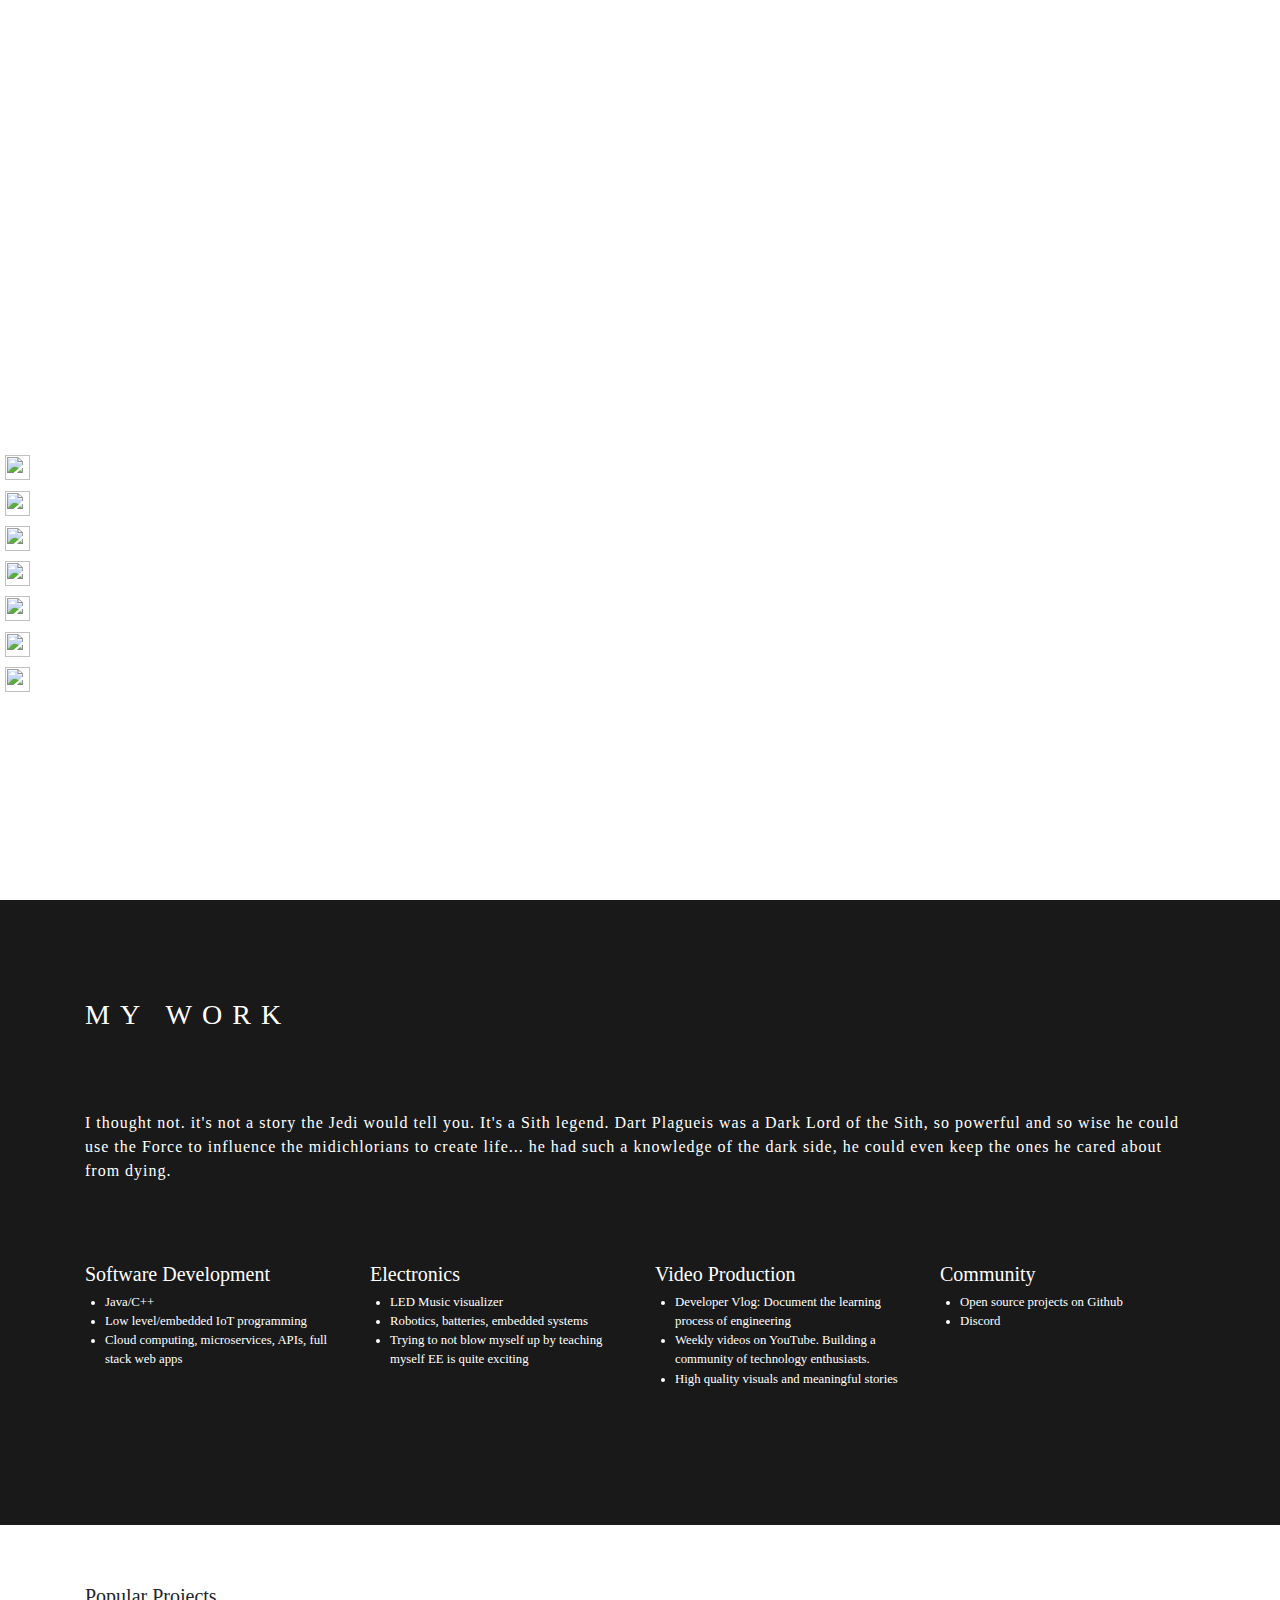
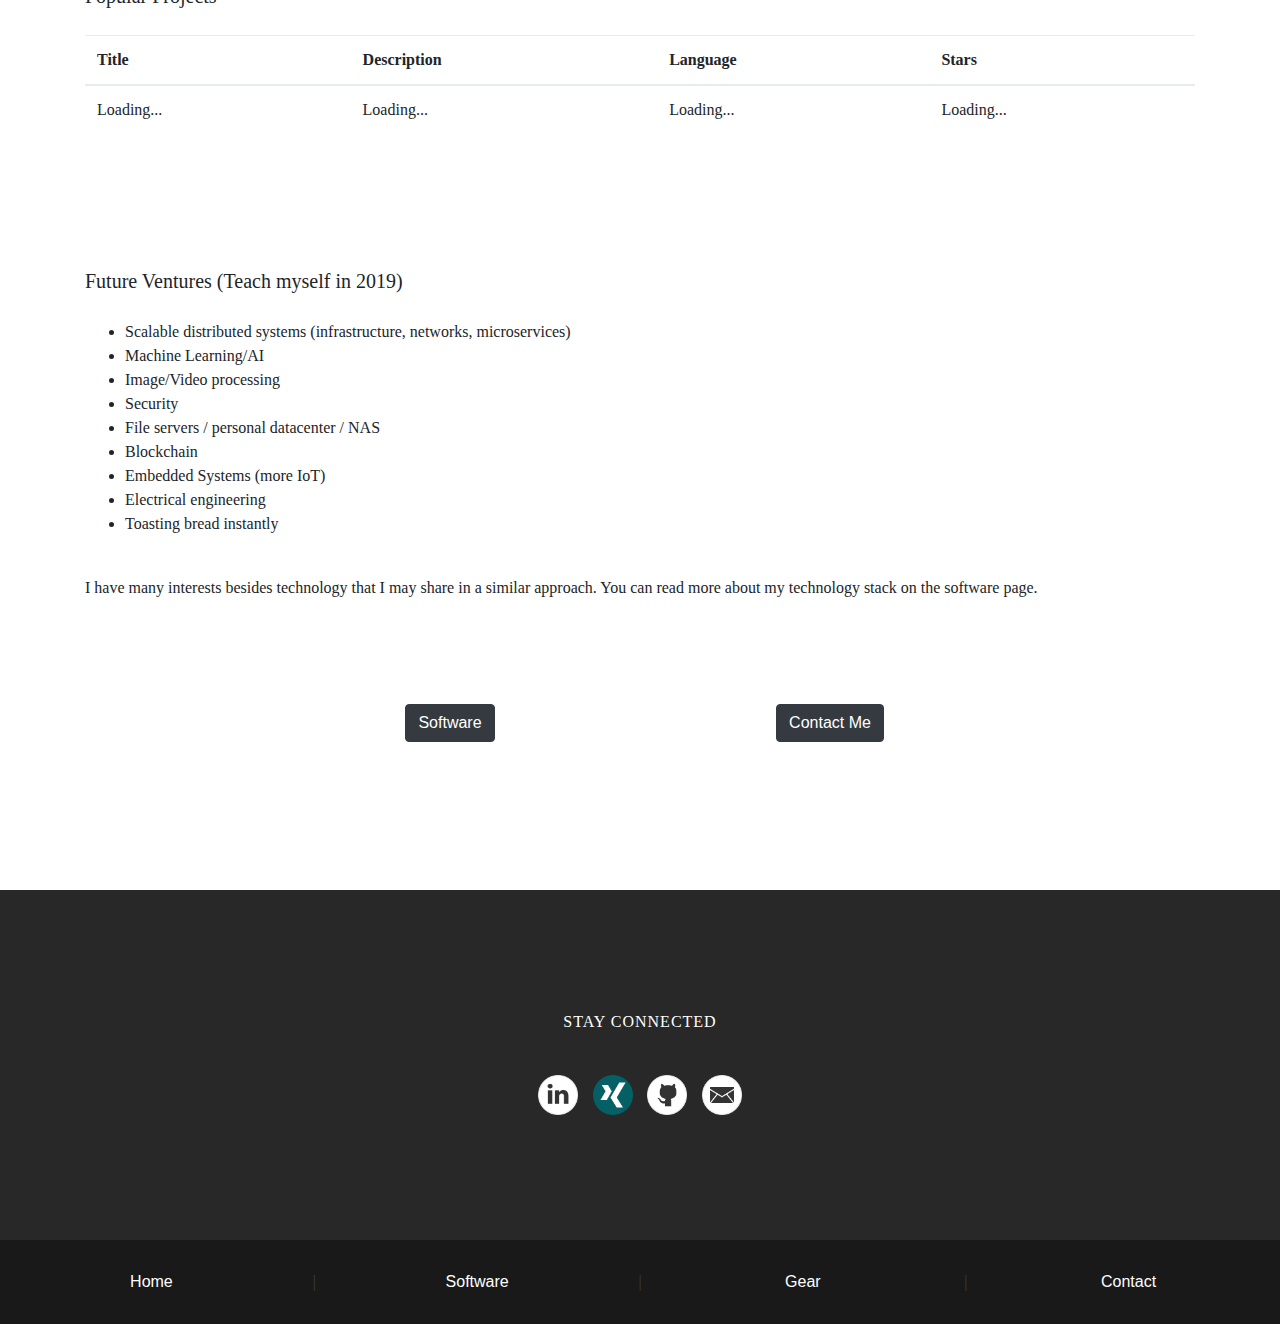
==== index.html @ f5bd4c6c "Alles anders" ====
<!DOCTYPE html>
<html>

<head>
	<link rel="stylesheet" type="text/css" href="/assets/css/main.css" class="jsx-617733361 next-head" />
	<link rel="stylesheet" type="text/css" href="/assets/css/bootstrap.min.css" class="next-head" />
	<link rel="stylesheet" type="text/css" href="/assets/css/fonts.css" class="next-head" />
	<link rel="stylesheet" type="text/css" href="/assets/css/spacing.css" class="next-head" />
	<link rel="stylesheet" type="text/css" href="/assets/css/main2.css" class="next-head" />
	<title class="next-head">Devon Crawford</title>
	<meta charSet="utf-8" class="next-head" />
	<meta name="viewport" content="width=device-width, initial-scale=1, shrink-to-fit=no" class="next-head" />
	<link rel="stylesheet" type="text/css" href="/static/includes/bootstrap.min.css" class="next-head" />
	<link rel="stylesheet" type="text/css" href="/static/css/fonts.css" class="next-head" />
	<link rel="stylesheet" type="text/css" href="/static/css/spacing.css" class="next-head" />
	<link rel="stylesheet" type="text/css" href="/static/css/main.css" class="next-head" />
	<script src="/static/includes/jquery.min.js" class="next-head"></script>
	<script src="/static/includes/popper.min.js" class="next-head"></script>
	<script src="/static/includes/bootstrap.min.js" class="next-head"></script>
	<link rel="preload" href="/_next/static/QztgJa8bxab23CrenhHBJ/pages/index.js" as="script" />
	<link rel="preload" href="/_next/static/QztgJa8bxab23CrenhHBJ/pages/_app.js" as="script" />
	<link rel="preload" href="/_next/static/QztgJa8bxab23CrenhHBJ/pages/_error.js" as="script" />
	<link rel="preload" href="/_next/static/runtime/webpack-fe7cbc34c18cb261cc55.js" as="script" />
	<link rel="preload" href="/_next/static/chunks/commons.229f33b0769d7342d06c.js" as="script" />
	<link rel="preload" href="/_next/static/runtime/main-ab4c9cd68a0d7f649efc.js" as="script" />
	<style id="__jsx-1078214177">
		.white.jsx-1078214177,
		.white.jsx-1078214177:hover {
			color: white;
			font-family: 'Gravity-Regular';
			text-align: center;
		}
	</style>
	<style id="__jsx-331593363">
		.scrollN,
		.scrollN:hover {
			font-size: 1em;
			color: white;
			font-family: 'Gravity-Regular';
		}

		.scrolledLink,
		.scrolledLink:hover {
			color: #101010;
			padding-bottom: 0px;
			padding-top: 0px;
		}

		.unscrolledLink {
			padding-bottom: 10px;
			padding-top: 10px;
		}

		@media (max-width:991px) {

			.scrollN,
			.scrollN:hover {
				color: #101010;
				padding-bottom: 10px;
				padding-top: 10px;
			}
		}
	</style>
	<style id="__jsx-349715167">
		.navbar-toggler.jsx-349715167 {
			border-color: rgb(220, 220, 220);
		}

		.navbar-toggler-icon.jsx-349715167 {
			color: black;
			background-image: url('/static/images/toggler.svg');
		}

		.navbar-nav.jsx-349715167 li.jsx-349715167 {
			-webkit-transition: all .7s ease-out;
			-webkit-transition: all .7s ease-out;
			transition: all .7s ease-out;
		}

		.navbar-nav.jsx-349715167 li.jsx-349715167:hover {
			background-color: rgba(220, 220, 220, 0.15);
		}

		@media (max-width:991px) {
			#global-nav.jsx-349715167 {
				min-height: 56px !important;
				background-color: white;
				padding: 21px;
				padding-top: 8px;
				padding-bottom: 8px;
			}
		}

		@media (min-width:992px) {
			#global-nav.jsx-349715167 {
				height: 120px;
				-webkit-transition: height .5s, line-height .5s;
				-webkit-transition: height .5s, line-height .5s;
				transition: height .5s, line-height .5s;
			}

			.scrolled-nav.jsx-349715167 {
				background-color: white;
				height: 60px !important;
				line-height: 60px;
				padding: 0px;
			}

			.navbar-nav.jsx-349715167 li.jsx-349715167,
			.navbar-brand.jsx-349715167 {
				padding-right: 10px;
				padding-left: 10px;
			}
		}
	</style>
	<style id="__jsx-156389127">
		.homeSouth.jsx-156389127 {
			text-align: center;
			position: absolute;
			left: calc(50% - 54px);
			top: calc(100% - 120px);
		}

		.stealthLink.jsx-156389127,
		.stealthLink.jsx-156389127:focus,
		.stealthLink.jsx-156389127:hover {
			color: white;
			outline: 0;
			-webkit-text-decoration: none;
			text-decoration: none;
			font-family: "Gravity-Regular";
		}

		.smoothScrollBtn.jsx-156389127 {
			position: relative;
			border: none;
			background: none;
			font-size: 3em;
		}

		.smoothScrollBtn.jsx-156389127:focus {
			outline: 0;
		}

		@media (max-height:580px) {
			h4.jsx-156389127 {
				display: none;
			}

			.homeSouth.jsx-156389127 {
				left: calc(50% - 23px);
				top: calc(100% - 73px);
			}
		}
	</style>
	<style id="__jsx-1808450649">
		body.jsx-1808450649,
		html.jsx-1808450649 {
			height: 100vh;
			margin: 0;
		}

		.homeImg.jsx-1808450649 {
			background-image: url(/static/images/IMG_1691.jpg);
			height: 100vh;
			background-position: center;
			background-repeat: no-repeat;
			background-size: cover;
		}
	</style>
	<style id="__jsx-378197166">
		img {
			vertical-align: middle;
			padding: 5px;
			height: 50px;
		}
	</style>
	<style id="__jsx-2697162037">
		.whiteee,
		.whiteee:hover {
			color: white;
		}

		.lineBreak p {
			margin: 0px;
			text-align: center;
		}

		@media (max-width:992px) {
			#bsOverride.lineBreak {
				padding: 0px;
			}
		}

		@media (min-width:768px) {
			.col-md {
				display: block;
				text-align: center;
				color: #3d3d3d;
				padding: 0px;
			}
		}
	</style>
	<style id="__jsx-3670029443">
		.footer.jsx-3670029443 {
			background-color: #282828;
			padding: 0px;
		}

		.footerText.jsx-3670029443 {
			font-family: "Gravity-Regular";
			text-align: center;
			padding-bottom: 20px;
			color: white;
		}

		.bottomLinksDiv.jsx-3670029443 {
			background-color: #191919;
			padding: 30px;
		}

		.bottomLinks.jsx-3670029443 li.jsx-3670029443,
		.bottomLinks.jsx-3670029443 p.jsx-3670029443 {
			display: inline;
		}

		.bottomLinks.jsx-3670029443 p.jsx-3670029443 {
			color: white;
			padding: 20px;
		}

		.centerLinks.jsx-3670029443 {
			padding: 0px;
			margin: 0px;
			text-align: center;
		}
	</style>
	<style id="__jsx-617733361">
		.buttonPanels.jsx-617733361 div.jsx-617733361 {
			padding-bottom: 40px;
			padding-top: 40px;
		}

		.popularProjects.jsx-617733361 p.jsx-617733361 {
			padding-top: 40px;
		}

		.listPanel.jsx-617733361 .col-lg-3.jsx-617733361 {
			padding-top: 20px;
			padding-bottom: 20px;
		}

		.recentUploadThumbs.jsx-617733361 {
			padding-top: 20px;
		}

		.recentUploadThumbs.jsx-617733361 img.jsx-617733361 {
			width: 120px;
			height: auto;
			text-align: center;
		}

		.socialHomeItem.jsx-617733361 {
			padding: 5px;
		}

		.socialHomeItem.jsx-617733361 p.jsx-617733361 {
			padding-left: 5px;
			padding-top: 8px;
			font-size: 0.7em;
			font-family: "Gravity-Regular";
			color: white;
			display: inline;
		}

		.socialHomeGroup.jsx-617733361 {
			position: absolute;
			top: 50%;
		}

		.socialHomeGroup.jsx-617733361 img.jsx-617733361 {
			width: 25px;
			height: 25px;
			padding: 0px;
		}

		.techStack.jsx-617733361 .focusText.jsx-617733361 {
			padding-top: 80px;
			padding-bottom: 40px;
		}

		.listPanel.jsx-617733361 ul.jsx-617733361 {
			padding: 0px;
			padding-left: 20px;
		}

		.listPanel.jsx-617733361 li.jsx-617733361 {
			font-size: 0.8em;
		}

		.table.jsx-617733361 {
			width: 100%;
		}

		.Gravity-Book.jsx-617733361 {
			font-family: "Gravity-Book";
			color: white;
		}

		.homeMainTitle.jsx-617733361 {
			font-size: 3em;
		}

		.homeSubTitle.jsx-617733361 {
			font-size: 1em;
		}

		.circleImg.jsx-617733361 {
			border-radius: 50%;
			height: 200px;
			position: relative;
			top: 50%;
			-webkit-transform: translateY(-50%);
			-ms-transform: translateY(-50%);
			transform: translateY(-50%);
			float: right;
		}

		.pad20.jsx-617733361 {
			padding: 20px;
			padding-bottom: 4px;
		}

		.rowPad.jsx-617733361 {
			padding: 40px;
		}

		.passionDiv.jsx-617733361 {
			height: 50px;
			background-color: white;
		}

		.tileTitle.jsx-617733361 {
			padding-top: 10px;
			text-align: center;
		}

		.whiteText.jsx-617733361 {
			color: white;
		}

		.tileDesc.jsx-617733361 {
			text-align: center;
			padding: 10px;
			padding-left: 5%;
			padding-right: 5%;
			font-family: "Gravity-Regular";
		}

		.centerLinks.jsx-617733361 {
			padding: 0px;
			margin: 0px;
			text-align: center;
		}

		.centerLinks.jsx-617733361 a.jsx-617733361 {
			color: gray;
			font-family: "Gravity-Regular";
			-webkit-transition: 0.2s ease-in-out;
			transition: 0.2s ease-in-out;
		}

		.centerLinks.jsx-617733361 a.jsx-617733361:hover {
			color: white;
		}

		.softwareImg.jsx-617733361 {
			background-color: #282828;
			background-position: center;
			background-repeat: no-repeat;
			background-size: cover;
		}

		.sub.jsx-617733361 {
			font-family: "Gravity-Regular";
			-webkit-letter-spacing: 10px;
			-moz-letter-spacing: 10px;
			-ms-letter-spacing: 10px;
			letter-spacing: 10px;
		}

		.tilePadWide.jsx-617733361 {
			padding: 40px;
		}

		.tilePadMin.jsx-617733361 {
			padding: 10px;
		}

		.centerLinks.jsx-617733361>li.jsx-617733361>a.jsx-617733361 {
			-webkit-text-decoration: none;
			text-decoration: none;
		}

		.centerLinks.jsx-617733361 .brText.jsx-617733361 {
			display: inline-block;
			color: #42536d;
		}

		.videoBack.jsx-617733361 {
			background-color: #E62117;
		}

		.centerBtn.jsx-617733361 {
			margin: 40px;
			margin-bottom: 30px;
			display: block;
			margin-left: auto;
			margin-right: auto;
		}

		.softwareDiv.jsx-617733361 {
			padding-top: 40px;
			padding-bottom: 40px;
		}

		.softwareTitle.jsx-617733361 {
			color: #b5b5b5;
		}

		.electronicsBack.jsx-617733361 {
			background-position: center;
			background-repeat: no-repeat;
			background-size: cover;
		}

		.centerTitle.jsx-617733361 {
			text-align: center;
			padding-bottom: 60px;
		}

		.leftTitle.jsx-617733361 {
			text-align: left;
			vertical-align: middle;
			line-height: 50px;
			font-family: "Gravity-Book";
			font-size: 2em;
			padding-left: 50px;
			padding-bottom: 40px;
		}

		.learnFilmsBtn.jsx-617733361 {
			border-color: #ffdbdb;
			background-color: #ffdbdb;
			color: #E62117;
		}

		.learnFilmsBtn.jsx-617733361:hover {
			-webkit-transition: all 0.3s ease-out;
			-webkit-transition: all 0.3s ease-out;
			transition: all 0.3s ease-out;
			background-color: white;
			border-color: white;
			color: #E62117;
		}

		.downArrowImg.jsx-617733361 {
			width: 50px;
			height: 50px;
		}

		.brText.jsx-617733361 {
			padding-left: 10px;
			padding-right: 10px;
		}

		@media (max-width:400px) {
			.socialHomeItem.jsx-617733361 p.jsx-617733361 {
				display: none;
			}
		}

		@media (max-width:480px) {
			.upload3.jsx-617733361 {
				display: none;
			}
		}

		@media (max-width:974px) {
			.upload4.jsx-617733361 {
				display: none;
			}
		}

		@media (max-width:767px) {
			.tableMinCol.jsx-617733361 {
				display: none;
			}

			.circleImg.jsx-617733361 {
				float: none;
				display: block;
				margin-left: auto;
				margin-right: auto;
				height: 120px;
			}

			.rowPad.jsx-617733361 {
				padding-right: 0px;
				padding-left: 0px;
			}

			.tilePadWide.jsx-617733361 {
				padding-left: 0px;
				padding-right: 0px;
			}
		}

		@media (min-width:768px) {

			.softwareDiv.jsx-617733361,
			.electronicsDiv.jsx-617733361 {
				padding-top: 60px;
				padding-bottom: 80px;
			}

			.aboutMe.jsx-617733361 {
				padding-top: 40px;
				padding-bottom: 40px;
			}

			.tilePad.jsx-617733361 {
				padding: 10px;
				padding-top: 80px;
				padding-bottom: 80px;
			}
		}

		@media (max-width:991px) {
			.extraSpace.jsx-617733361 {
				padding-top: 60px;
				padding-bottom: 60px;
			}

			.centerTitle.jsx-617733361 {
				padding-bottom: 40px;
			}
		}

		@media (min-width:992px) {
			.videoBack.jsx-617733361 div.jsx-617733361 div.jsx-617733361 .tilePadMin.jsx-617733361 {
				padding-top: 40px;
				padding-bottom: 40px;
			}
		}

		@media (max-width:576px) {
			.minThumbsShow.jsx-617733361 {
				display: block;
			}

			.minThumbsHide.jsx-617733361 {
				display: none;
			}
		}

		@media (max-width:369px) {
			.landingDiv.jsx-617733361 h3.jsx-617733361 {
				font-size: 1.1em;
			}

			.landingDiv.jsx-617733361 .youtubeStatsDiv.jsx-617733361 {
				font-size: 0.65em;
			}
		}

		@media (max-height:580px) {
			.landingDiv.jsx-617733361 h3.jsx-617733361 {
				font-size: 1.1em;
			}

			.landingDiv.jsx-617733361 .youtubeStatsDiv.jsx-617733361 {
				font-size: 0.65em;
			}

			.socialHomeGroup.jsx-617733361 {
				top: auto;
				bottom: 0%;
			}

			.readMoreText.jsx-617733361 {
				display: none;
			}
		}
	</style>
	<link rel="apple-touch-icon" sizes="180x180" href="/static/apple-touch-icon.png?v=1.0" />
	<link rel="icon" type="image/png" sizes="32x32" href="/static/favicon-32x32.png?v=1.0" />
	<link rel="icon" type="image/png" sizes="16x16" href="/static/favicon-16x16.png?v=1.0" />
	<link rel="manifest" href="/static/site.webmanifest?v=1.0" />
	<link rel="shortcut icon" href="/static/favicon.ico?v=1.0" />
	<meta name="msapplication-TileColor" content="#da532c" />
	<meta name="theme-color" content="#ffffff" />
</head>

<body>
	<div id="__next">
		<div class="jsx-617733361" data-reactroot="">
			<div class="jsx-349715167 jsx-331593363">
				<div>
					<div class="container"></div>
				</div>
				<nav id="global-nav" class="jsx-349715167 jsx-331593363 navbar navbar-expand-lg fixed-top ">
					<div class="jsx-349715167 jsx-331593363 container"><a class="navbar-brand scrollN unscrolledLink"
							href="/">Ole Köster</a><button type="button" data-toggle="collapse"
							data-target="#navbarSupportedContent" aria-controls="navbarSupportedContent"
							aria-expanded="false" aria-label="Toggle navigation"
							class="jsx-349715167 jsx-331593363 navbar-toggler"><span
								class="jsx-349715167 jsx-331593363 navbar-toggler-icon"></span></button>
						<div id="navbarSupportedContent" class="jsx-349715167 jsx-331593363 collapse navbar-collapse">
							<ul class="jsx-349715167 jsx-331593363 navbar-nav mr-auto">
								<li class="jsx-349715167 jsx-331593363"><a class="nav-link scrollN unscrolledLink"
										href="/software">Software</a></li>
								<li class="jsx-349715167 jsx-331593363"><a class="nav-link scrollN unscrolledLink"
										href="/gear">Gear</a></li>
							</ul>
							<ul class="jsx-349715167 jsx-331593363 navbar-nav">
								<li class="jsx-349715167 jsx-331593363"><a class="nav-link scrollN unscrolledLink"
										href="/contact">Contact</a></li>
							</ul>
						</div>
					</div>
				</nav>
			</div>
			<div class="jsx-1808450649 homeImg">
				<div class="jsx-617733361 Gravity-Book center landingDiv">
					<h1 class="jsx-617733361 titleMain">OLE KÖSTER</h1>
					<h3 class="jsx-617733361">Self-learning software and electrical engineering through research &amp;
						development. Filming the entire process on <a href="https://youtube.com/devoncrawford"
							class="plainLink" target="_blank">YouTube.</a></h3>
					<div class="jsx-617733361 youtubeStatsDiv">0<p class="jsx-617733361 d-inline-block"> subscribers - 
						</p>0<p class="jsx-617733361 d-inline-block"> videos</p>
					</div>
				</div>
				<div class="jsx-617733361 socialHomeGroup">
					<div class="jsx-617733361 socialHomeItem"><a href="https://youtube.com/devoncrawford"
							target="_blank"><img src="/static/images/icons/youtube_transparent.png"
								class="jsx-617733361" /></a></div>
					<div class="jsx-617733361 socialHomeItem"><a href="https://twitter.com/DevonCrawford13"
							target="_blank"><img src="/static/images/icons/twitter_transparent.png"
								class="jsx-617733361" /></a></div>
					<div class="jsx-617733361 socialHomeItem"><a href="https://www.instagram.com/devoncrawford_/"
							target="_blank"><img src="/static/images/icons/instagram_transparent.png"
								class="jsx-617733361" /></a></div>
					<div class="jsx-617733361 socialHomeItem"><a href="https://discord.gg/sU2fur9" target="_blank"><img
								src="/static/images/icons/discord_transparent.png" class="jsx-617733361" /></a></div>
					<div class="jsx-617733361 socialHomeItem"><a href="https://github.com/devoncrawford"
							target="_blank"><img src="/static/images/icons/github_transparent.png"
								class="jsx-617733361" /></a></div>
					<div class="jsx-617733361 socialHomeItem"><a href="https://www.twitch.tv/devoncrawford_"
							target="_blank"><img src="/static/images/icons/twitch_transparent.png"
								class="jsx-617733361" /></a></div>
					<div class="jsx-617733361 socialHomeItem"><a href="https://www.snapchat.com/add/devoncrawfordyt"
							target="_blank"><img src="/static/images/icons/snapchat_transparent.png"
								class="jsx-617733361" /></a></div>
				</div>
				<div class="jsx-617733361 readMoreElement">
					<div class="jsx-156389127 homeSouth">
						<h4 class="jsx-156389127 readMoreText"><a href="#"
								class="jsx-156389127 stealthLink subPmin padX0">Read More</a></h4><button type="button"
							class="jsx-156389127 smoothScrollBtn"><svg version="1.0" xmlns="http://www.w3.org/2000/svg"
								width="35px" height="35px" viewBox="0 0 512.000000 512.000000"
								preserveAspectRatio="xMidYMid meet" class="jsx-156389127">
								<g transform="translate(0.000000,512.000000) scale(0.100000,-0.100000)" fill="white"
									stroke="none" class="jsx-156389127">
									<path
										d="M207 4822 l-207 -207 1278 -1278 1277 -1277 1275 1275 1275 1275 -210 210 -210 210 -1065 -1065 -1065 -1065 -1065 1065 c-586 586 -1067 1065 -1070 1065 -3 0 -98 -93 -213 -208z"
										class="jsx-156389127"></path>
									<path
										d="M207 2652 l-207 -207 1223 -1223 1222 -1222 110 0 110 0 1218 1218 c669 669 1217 1222 1217 1227 0 6 -92 102 -205 215 l-205 205 -1068 -1068 -1067 -1067 -1065 1065 c-586 586 -1067 1065 -1070 1065 -3 0 -98 -93 -213 -208z"
										class="jsx-156389127"></path>
								</g>
							</svg></button>
					</div>
				</div>
			</div>
			<div name="thesis"></div>
			<div class="jsx-617733361 container-fluid backDark sec padY40">
				<div class="jsx-617733361 container white">
					<h3 class="jsx-617733361 subTitle">MY WORK</h3>
					<p class="jsx-617733361 subText extPad">I thought not. it's not a story the Jedi would tell you. It's a Sith legend. Dart Plagueis was a Dark Lord of the Sith, so powerful and so wise he could use the Force to influence the midichlorians to create life... he had such a knowledge of the dark side, he could even keep the ones he cared about from dying. </p>
					<div class="jsx-617733361 row listPanel">
						<div class="jsx-617733361 col-lg-3">
							<h5 class="jsx-617733361">Software Development</h5>
							<ul class="jsx-617733361">
								<li class="jsx-617733361">Java/C++</li>
								<li class="jsx-617733361">Low level/embedded IoT programming</li>
								<li class="jsx-617733361">Cloud computing, microservices, APIs, full stack web apps</li>
							</ul>
						</div>
						<div class="jsx-617733361 col-lg-3">
							<h5 class="jsx-617733361">Electronics</h5>
							<ul class="jsx-617733361">
								<li class="jsx-617733361">LED Music visualizer</li>
								<li class="jsx-617733361">Robotics, batteries, embedded systems</li>
								<li class="jsx-617733361">Trying to not blow myself up by teaching myself EE is quite
									exciting</li>
							</ul>
						</div>
						<div class="jsx-617733361 col-lg-3">
							<h5 class="jsx-617733361">Video Production</h5>
							<ul class="jsx-617733361">
								<li class="jsx-617733361">Developer Vlog: Document the learning process of engineering
								</li>
								<li class="jsx-617733361">Weekly videos on YouTube. Building a community of technology
									enthusiasts.</li>
								<li class="jsx-617733361">High quality visuals and meaningful stories</li>
							</ul>
						</div>
						<div class="jsx-617733361 col-lg-3">
							<h5 class="jsx-617733361">Community</h5>
							<ul class="jsx-617733361">
								<li class="jsx-617733361">Open source projects on <a
										href="https://github.com/devoncrawford" class="plainLink"
										target="_blank">Github</a></li>
								<li class="jsx-617733361"><a href="https://discord.gg/sU2fur9" class="plainLink"
										target="_blank">Discord</a></li>
							</ul>
						</div>
					</div>
				</div>
			</div>
			<div class="jsx-617733361 container-fluid sec">
				<div class="jsx-617733361 container popularProjects">
					<h5 class="jsx-617733361 h5spacing">Popular Projects</h5>
					<div class="jsx-617733361 table-responsive">
						<div class="react-bootstrap-table">
							<table class="table">
								<thead>
									<tr>
										<th>Title</th>
										<th>Description</th>
										<th>Language</th>
										<th class="sortable">Stars<span class="order"><span class="dropdown"><span
														class="caret"></span></span><span class="dropup"><span
														class="caret"></span></span></span></th>
									</tr>
								</thead>
								<tbody>
									<tr>
										<td><a class="plainLink" target="_blank">Loading...</a></td>
										<td>Loading...</td>
										<td>Loading...</td>
										<td>Loading...</td>
									</tr>
								</tbody>
							</table>
						</div>
					</div>
				</div>
				<div class="jsx-617733361 container">
					<h5 class="jsx-617733361 h5spacing">Future Ventures (Teach myself in 2019)</h5>
					<ul class="jsx-617733361">
						<li class="jsx-617733361">Scalable distributed systems (infrastructure, networks, microservices)
						</li>
						<li class="jsx-617733361">Machine Learning/AI</li>
						<li class="jsx-617733361">Image/Video processing</li>
						<li class="jsx-617733361">Security</li>
						<li class="jsx-617733361">File servers / personal datacenter / NAS</li>
						<li class="jsx-617733361">Blockchain</li>
						<li class="jsx-617733361">Embedded Systems (more IoT)</li>
						<li class="jsx-617733361">Electrical engineering</li>
						<li class="jsx-617733361">Toasting bread instantly</li>
					</ul><br class="jsx-617733361" />
					<p class="jsx-617733361">I have many interests besides technology that I may share in a similar
						approach. You can read more about my technology stack on the software page.</p><br
						class="jsx-617733361" /><br class="jsx-617733361" />
					<div class="jsx-617733361 row justify-content-md-center cenX buttonPanels">
						<div class="jsx-617733361 col-md-4"><a href="/software"><button type="button"
									class="jsx-617733361 btn btn-dark">Software</button></a></div>
						<div class="jsx-617733361 col-md-4"><a href="/contact"><button type="button"
									class="jsx-617733361 btn btn-dark">Contact Me</button></a></div>
					</div><br class="jsx-617733361" /><br class="jsx-617733361" />
				</div>
			</div>
			<div class="jsx-3670029443">
				<div>
					<div class="container"></div>
				</div>
				<footer class="jsx-3670029443 footer container-fluid">
					<div class="extraSpace container">
						<p class="jsx-3670029443 footerText subP">STAY CONNECTED</p>
						<ul class="jsx-3670029443 centerLinks">
							<li class="jsx-378197166 d-inline-block"><a href="https://www.linkedin.com/in/ole-k%C3%B6ster-134b17203/"
									class="LinkU" target="_blank"><img src="/assets/img/icons/linkedIn.png"
										class="jsx-3670029443" /></a></li>
							<li class="jsx-378197166 d-inline-block"><a href="https://www.xing.com/profile/Ole_Koester/cv"
									class="LinkU" target="_blank"><img src="/assets/img/icons/xing.png"
										class="jsx-3670029443" /></a></li>
							<li class="jsx-378197166 d-inline-block"><a href="https://github.com/oll3kboll3k"
									class="LinkU" target="_blank"><img src="/assets/img/icons/github.png"
										class="jsx-3670029443" /></a></li>
							<li class="jsx-378197166 d-inline-block"><a class="LinkU" href="/contact"><img
										src="/assets/img/icons/email.png" class="jsx-3670029443" /></a></li>
						</ul>
					</div>
					<div class="jsx-3670029443 bottomLinksDiv white">
						<div class="container">
							<div class="row">
								<div class="col-6 col-md"><a class="whiteee" href="/">Home</a></div>
								<div id="bsOverride" class="lineBreak col-6 col-md">
									<p>|</p>
								</div>
								<div class="col-6 col-md"><a class="whiteee" href="/software">Software</a></div>
								<div id="bsOverride" class="lineBreak col-6 col-md">
									<p>|</p>
								</div>
								<div class="col-6 col-md"><a class="whiteee" href="/gear">Gear</a></div>
								<div id="bsOverride" class="lineBreak col-6 col-md">
									<p>|</p>
								</div>
								<div class="col-6 col-md"><a class="whiteee" href="/contact">Contact</a></div>
							</div>
						</div>
					</div>
				</footer>
				<div id="amzn-assoc-ad-ea73ab93-eade-42e2-bdb2-e342275eb088" class="jsx-3670029443"></div>
				<script async=""
					src="//z-na.amazon-adsystem.com/widgets/onejs?MarketPlace=US&amp;adInstanceId=ea73ab93-eade-42e2-bdb2-e342275eb088"
					class="jsx-3670029443"></script>
			</div>
		</div>
	</div>
	<script>__NEXT_DATA__ = { "props": { "pageProps": {} }, "page": "/", "query": {}, "buildId": "QztgJa8bxab23CrenhHBJ" }; __NEXT_LOADED_PAGES__ = []; __NEXT_REGISTER_PAGE = function (r, f) { __NEXT_LOADED_PAGES__.push([r, f]) }</script>
	<script async="" id="__NEXT_PAGE__/" src="/_next/static/QztgJa8bxab23CrenhHBJ/pages/index.js"></script>
	<script async="" id="__NEXT_PAGE__/_app" src="/_next/static/QztgJa8bxab23CrenhHBJ/pages/_app.js"></script>
	<script async="" id="__NEXT_PAGE__/_error" src="/_next/static/QztgJa8bxab23CrenhHBJ/pages/_error.js"></script>
	<script src="/_next/static/runtime/webpack-fe7cbc34c18cb261cc55.js" async=""></script>
	<script src="/_next/static/chunks/commons.229f33b0769d7342d06c.js" async=""></script>
	<script src="/_next/static/runtime/main-ab4c9cd68a0d7f649efc.js" async=""></script>
</body>

</html>
---- assets/css/main.css ----
.odometer.odometer-auto-theme, .odometer.odometer-theme-default {
  display: -moz-inline-box;
  -moz-box-orient: vertical;
  display: inline-block;
  vertical-align: middle;
  *vertical-align: auto;
  position: relative;
}
.odometer.odometer-auto-theme, .odometer.odometer-theme-default {
  *display: inline;
}
.odometer.odometer-auto-theme .odometer-digit, .odometer.odometer-theme-default .odometer-digit {
  display: -moz-inline-box;
  -moz-box-orient: vertical;
  display: inline-block;
  vertical-align: middle;
  *vertical-align: auto;
  position: relative;
}
.odometer.odometer-auto-theme .odometer-digit, .odometer.odometer-theme-default .odometer-digit {
  *display: inline;
}
.odometer.odometer-auto-theme .odometer-digit .odometer-digit-spacer, .odometer.odometer-theme-default .odometer-digit .odometer-digit-spacer {
  display: -moz-inline-box;
  -moz-box-orient: vertical;
  display: inline-block;
  vertical-align: middle;
  *vertical-align: auto;
  visibility: hidden;
}
.odometer.odometer-auto-theme .odometer-digit .odometer-digit-spacer, .odometer.odometer-theme-default .odometer-digit .odometer-digit-spacer {
  *display: inline;
}
.odometer.odometer-auto-theme .odometer-digit .odometer-digit-inner, .odometer.odometer-theme-default .odometer-digit .odometer-digit-inner {
  text-align: left;
  display: block;
  position: absolute;
  top: 0;
  left: 0;
  right: 0;
  bottom: 0;
  overflow: hidden;
}
.odometer.odometer-auto-theme .odometer-digit .odometer-ribbon, .odometer.odometer-theme-default .odometer-digit .odometer-ribbon {
  display: block;
}
.odometer.odometer-auto-theme .odometer-digit .odometer-ribbon-inner, .odometer.odometer-theme-default .odometer-digit .odometer-ribbon-inner {
  display: block;
  -webkit-backface-visibility: hidden;
}
.odometer.odometer-auto-theme .odometer-digit .odometer-value, .odometer.odometer-theme-default .odometer-digit .odometer-value {
  display: block;
  -webkit-transform: translateZ(0);
}
.odometer.odometer-auto-theme .odometer-digit .odometer-value.odometer-last-value, .odometer.odometer-theme-default .odometer-digit .odometer-value.odometer-last-value {
  position: absolute;
}
.odometer.odometer-auto-theme.odometer-animating-up .odometer-ribbon-inner, .odometer.odometer-theme-default.odometer-animating-up .odometer-ribbon-inner {
  -webkit-transition: -webkit-transform 2s;
  -moz-transition: -moz-transform 2s;
  -ms-transition: -ms-transform 2s;
  -o-transition: -o-transform 2s;
  transition: transform 2s;
}
.odometer.odometer-auto-theme.odometer-animating-up.odometer-animating .odometer-ribbon-inner, .odometer.odometer-theme-default.odometer-animating-up.odometer-animating .odometer-ribbon-inner {
  -webkit-transform: translateY(-100%);
  -moz-transform: translateY(-100%);
  -ms-transform: translateY(-100%);
  -o-transform: translateY(-100%);
  transform: translateY(-100%);
}
.odometer.odometer-auto-theme.odometer-animating-down .odometer-ribbon-inner, .odometer.odometer-theme-default.odometer-animating-down .odometer-ribbon-inner {
  -webkit-transform: translateY(-100%);
  -moz-transform: translateY(-100%);
  -ms-transform: translateY(-100%);
  -o-transform: translateY(-100%);
  transform: translateY(-100%);
}
.odometer.odometer-auto-theme.odometer-animating-down.odometer-animating .odometer-ribbon-inner, .odometer.odometer-theme-default.odometer-animating-down.odometer-animating .odometer-ribbon-inner {
  -webkit-transition: -webkit-transform 2s;
  -moz-transition: -moz-transform 2s;
  -ms-transition: -ms-transform 2s;
  -o-transition: -o-transform 2s;
  transition: transform 2s;
  -webkit-transform: translateY(0);
  -moz-transform: translateY(0);
  -ms-transform: translateY(0);
  -o-transform: translateY(0);
  transform: translateY(0);
}

.odometer.odometer-auto-theme, .odometer.odometer-theme-default {
  font-family: "Helvetica Neue", sans-serif;
  line-height: 1.1em;
}
.odometer.odometer-auto-theme .odometer-value, .odometer.odometer-theme-default .odometer-value {
  text-align: center;
}
---- assets/css/fonts.css ----
@font-face {
    font-family: "Gravity-Bold";
    src: url('../fonts/Gravity-Bold.otf');
}

@font-face {
    font-family: "Gravity-Regular";
    src: url('../fonts/Gravity-Regular.otf');
}

@font-face {
    font-family: "Gravity-Light";
    src: url('../fonts/Gravity-Light.otf');
}

@font-face {
    font-family: "Gravity-Book";
    src: url('../fonts/Gravity-Book.otf');
}

@font-face {
    font-family: "Gravity-Italic";
    src: url('../fonts/Gravity-Italic.otf');
}
---- assets/css/spacing.css ----
.extraSpace {
    padding-top: 120px;
    padding-bottom: 120px;
}

.padY40 {
    padding-top: 40px;
    padding-bottom: 40px;
}

.padY60 {
    padding-top: 60px;
    padding-bottom: 60px;
}

.padX0 {
    padding-left: 0px;
    padding-right: 0px;
}

@media (max-width: 991px) {
    .extraSpace {
        padding-top: 60px;
        padding-bottom: 60px;
    }
}
---- assets/css/main2.css ----
.landImg {
    height: 100%;
    background-position: center;
    background-repeat: no-repeat;
    background-size: cover;
}

.react-bootstrap-table-pagination-list {
text-align: center;
transform: translateX(-10%);
}

.react-bootstrap-table-page-btns-ul {
float: none;
}

.sec div:first-of-type {
    /* padding-top: 40px; */
}

.plainLink, .plainLink:hover {
    color: inherit;
}

.grecaptcha-badge{
    visibility: collapse !important;
 }

/* .sec > div:last-of-type {
    padding-bottom: 60px;
} */

h1,h2,h3,h4,h5,p,li,td {
    font-family: "Gravity-Regular";
}
th {
    font-family: "Gravity-Bold"
}

.h5spacing {
    /* padding-top: 40px; */
    padding-bottom: 20px;
}

body .padtop0 {
    padding-top: 0px;
}

body .padX0 {
    padding-left: 0px;
    padding-right: 0px;
}

.sec > .container {
    padding-bottom: 60px;
    padding-top: 60px;
}

.white {
    color: white;
}

.centerImg {
    display: block;
    margin-left: auto;
    margin-right: auto;
}

.padB40 {
    padding-bottom: 40px;
}

.w100 {
    width: 100%;
}

.subText, .listPad li {
    font-family: "Gravity-Regular";
    font-size: 1em;
    letter-spacing: 1px;
    margin: 0px;
}

.subP {
    padding-left: 60px;
    padding-right: 60px;
    font-family: "Gravity-Regular";
    font-size: 1em;
    letter-spacing: 1px;
}

.subPmin {
    padding-left: 60px;
    padding-right: 60px;
    font-family: "Gravity-Regular";
}

.extPad {
    padding-bottom: 60px;
    padding-top: 20px;
}

.listPad li {
    padding: 10px;
    padding-top: 0px;
    font-size: 1em;
}

.listPad {
    padding: 40px;
    padding-left: 100px;
    padding-top: 10px;
    padding-bottom: 10px;
    margin: 0px;
}

.minpadY {
    padding-top: 10px;
    padding-bottom: 10px;
}

.padY40 {
    padding-top: 40px;
    padding-bottom: 40px;
}

.subTitle {
    font-family: "Gravity-Regular";
    letter-spacing: 10px;
    /* padding-left: 60px; */
    padding-bottom: 60px;
    margin-bottom: 0px;
}

.textCent, .cenX {
    text-align: center;
}

.center {
    position: absolute;
    top: 50%;
    left: 50%;
    transform: translateX(-50%) translateY(-50%);
}

.linkGrey, .linkGrey:hover {
    padding: 6px;
    color: gray;
    font-family: "Gravity-Regular";
}

.backDark {
    background-color: #191919;
}

.exText div h5 {
    font-family: "Gravity-Regular";
    font-size: 1.2em;
}
.exText div {
    padding: 0px;
}

.round3 {
    border-radius: 3px;
}

.titleMain {
    font-family: "Gravity-Regular";
    letter-spacing: 20px;
}

.regTitle {
    font-family: "Gravity-Regular";
    letter-spacing: 5px;
}

.subT2 {
    font-family: "Gravity-Regular";
    letter-spacing: 5px;
}

.btnLinks .col-md-4 {
    text-align: center;
}

.btnLinks .col-md-4 p {
    padding-bottom: 10px;
    font-family: "Gravity-Regular";
}

.leftCenter {
    display: inline-block;
    text-align: left;
}

.btnLinks.extPad {
    padding-bottom: 120px;
}

.subHead {
    font-size: 0.5em;
    letter-spacing: 0px;
    padding-top: 5px;
}

/* Suitable for mobile devices */

@media (max-width: 991px) {
    .sub {
        letter-spacing: 0px;
    }
}

@media (max-width: 767px) {
    .btnLinks .bot {
        padding-bottom: 60px;
    }
    .sub {
        letter-spacing: 10px;
    }
    .btnLinks {
        padding-bottom: 0px;
    }
    .extPad, .subP {
        padding-left: 20px;
        padding-right: 20px;
    }
    .subTitle {
        /* padding-left: 20px; */
    }
    .listPad {
        padding-left: 40px;
        padding-right: 0px;
    }
    .listPad li {
        padding-left: 0px;
        padding-right: 0px;
    }
}

@media (max-width: 458px) {
    .titleMain {
        letter-spacing: 10px;
    }
    .exText div h5 {
        font-family: "Gravity-Regular";
        font-size: 1em;
    }
    .topPad {
        padding-top: 120px;
    }
    .sub {
        letter-spacing: 0px;
    }

}
@media (max-width: 369px) {
    .titleMain {
        font-size: 2em;
        letter-spacing: 0px;
    }
}

@media (min-width: 992px) {
    .topPad {
        padding-top: 200px;
    }
}
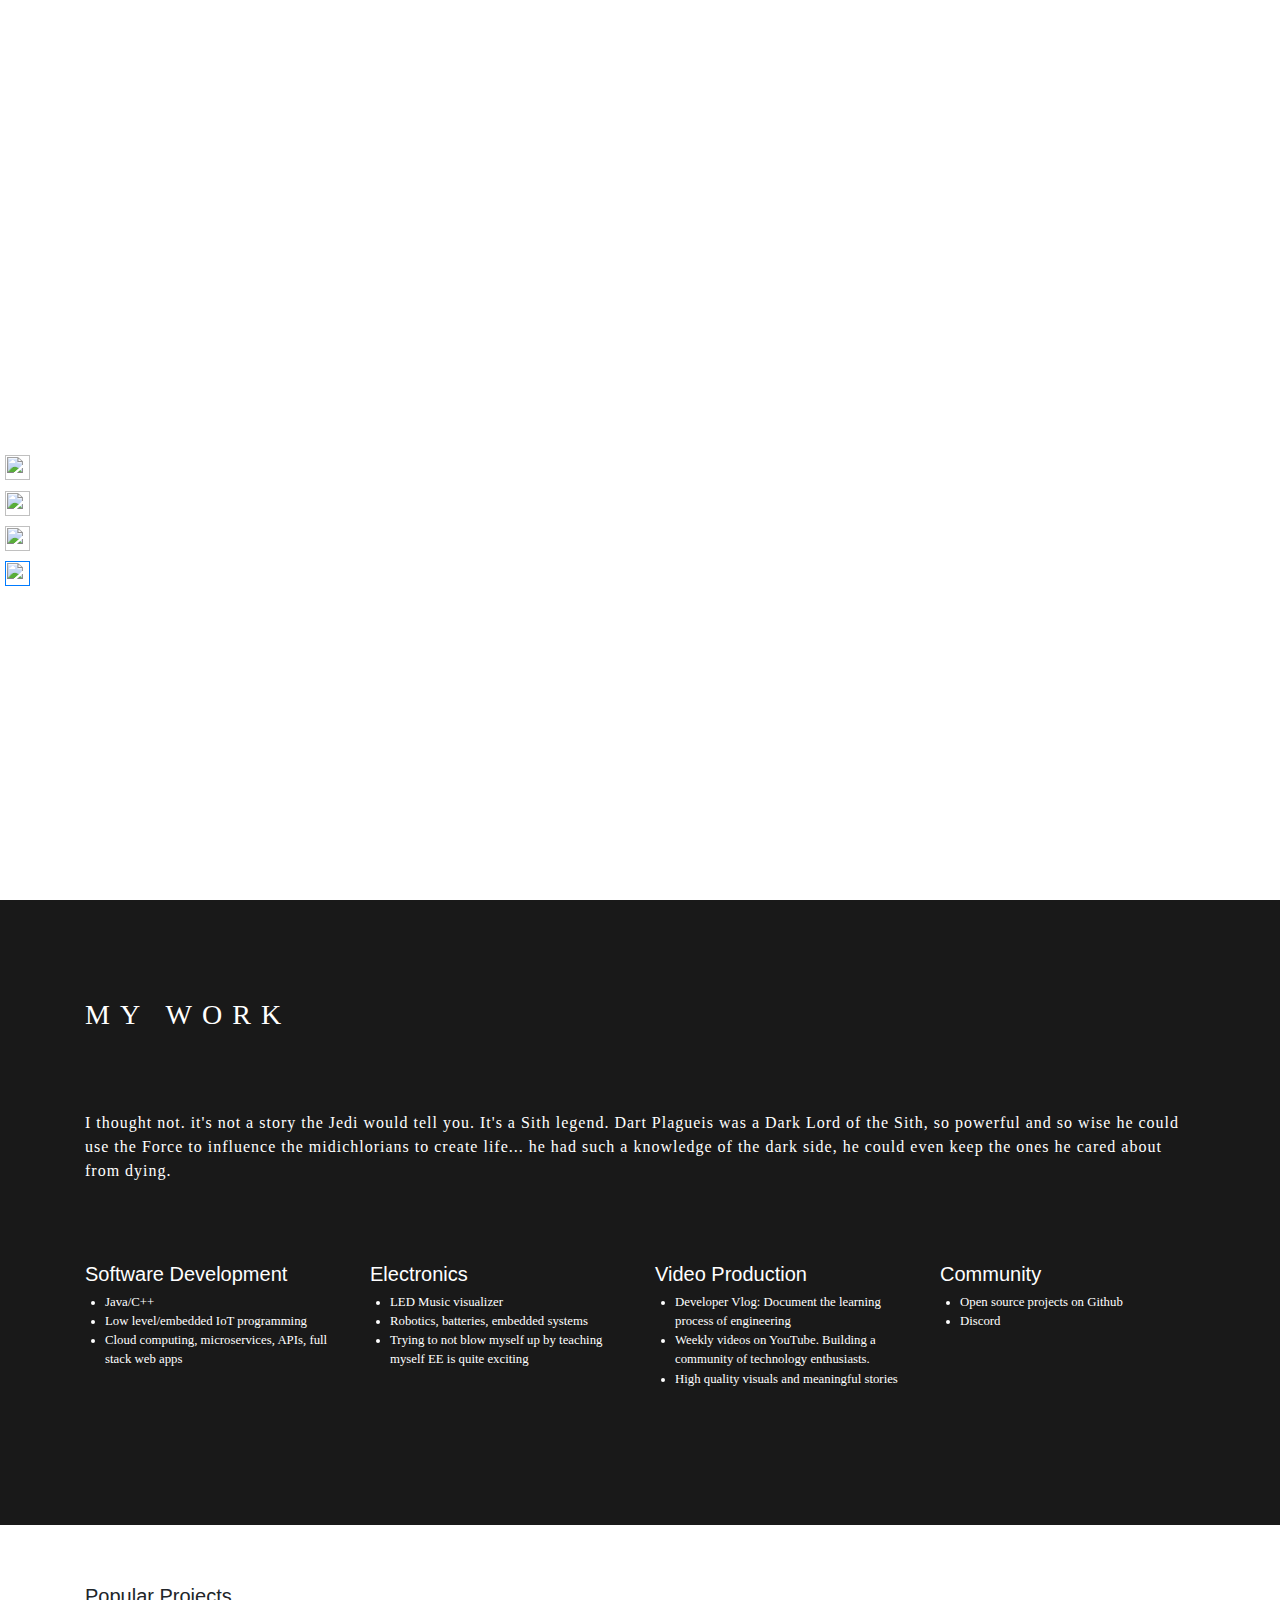
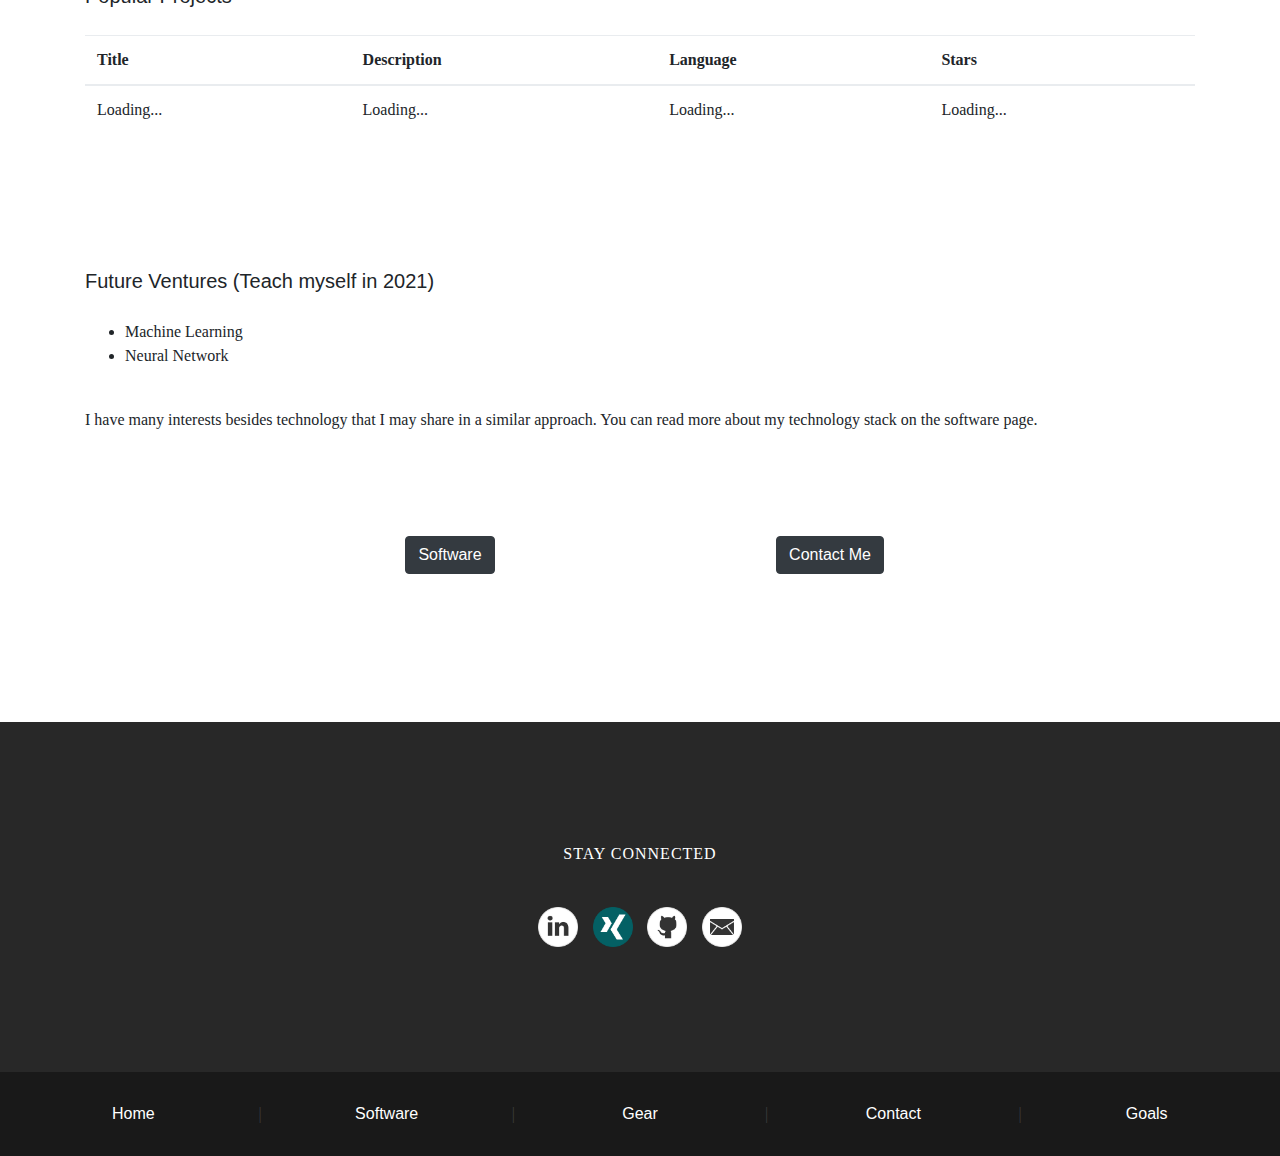
==== commit 2cfd8abe: "Updating Future Ventures" ====
--- a/index.html
+++ b/index.html
@@ -7,16 +7,16 @@
 	<link rel="stylesheet" type="text/css" href="/assets/css/fonts.css" class="next-head" />
 	<link rel="stylesheet" type="text/css" href="/assets/css/spacing.css" class="next-head" />
 	<link rel="stylesheet" type="text/css" href="/assets/css/main2.css" class="next-head" />
-	<title class="next-head">Devon Crawford</title>
+	<title class="next-head">Ole Köster</title>
 	<meta charSet="utf-8" class="next-head" />
 	<meta name="viewport" content="width=device-width, initial-scale=1, shrink-to-fit=no" class="next-head" />
-	<link rel="stylesheet" type="text/css" href="/static/includes/bootstrap.min.css" class="next-head" />
-	<link rel="stylesheet" type="text/css" href="/static/css/fonts.css" class="next-head" />
-	<link rel="stylesheet" type="text/css" href="/static/css/spacing.css" class="next-head" />
-	<link rel="stylesheet" type="text/css" href="/static/css/main.css" class="next-head" />
-	<script src="/static/includes/jquery.min.js" class="next-head"></script>
-	<script src="/static/includes/popper.min.js" class="next-head"></script>
-	<script src="/static/includes/bootstrap.min.js" class="next-head"></script>
+	<link rel="stylesheet" type="text/css" href="/assets/css/bootstrap.min.css" class="next-head" />
+	<link rel="stylesheet" type="text/css" href="/assets/css/fonts.css" class="next-head" />
+	<link rel="stylesheet" type="text/css" href="/assets/css/spacing.css" class="next-head" />
+	<link rel="stylesheet" type="text/css" href="/assets/css/main.css" class="next-head" />
+	<script src="/assets/js/jquery.min.js" class="next-head"></script>
+	<script src="/assets/js/popper.min.js" class="next-head"></script>
+	<script src="/assets/js/bootstrap.min.js" class="next-head"></script>
 	<link rel="preload" href="/_next/static/QztgJa8bxab23CrenhHBJ/pages/index.js" as="script" />
 	<link rel="preload" href="/_next/static/QztgJa8bxab23CrenhHBJ/pages/_app.js" as="script" />
 	<link rel="preload" href="/_next/static/QztgJa8bxab23CrenhHBJ/pages/_error.js" as="script" />
@@ -593,13 +593,6 @@
 			}
 		}
 	</style>
-	<link rel="apple-touch-icon" sizes="180x180" href="/static/apple-touch-icon.png?v=1.0" />
-	<link rel="icon" type="image/png" sizes="32x32" href="/static/favicon-32x32.png?v=1.0" />
-	<link rel="icon" type="image/png" sizes="16x16" href="/static/favicon-16x16.png?v=1.0" />
-	<link rel="manifest" href="/static/site.webmanifest?v=1.0" />
-	<link rel="shortcut icon" href="/static/favicon.ico?v=1.0" />
-	<meta name="msapplication-TileColor" content="#da532c" />
-	<meta name="theme-color" content="#ffffff" />
 </head>
 
 <body>
@@ -622,6 +615,8 @@
 										href="/software">Software</a></li>
 								<li class="jsx-349715167 jsx-331593363"><a class="nav-link scrollN unscrolledLink"
 										href="/gear">Gear</a></li>
+								<li class="jsx-349715167 jsx-331593363"><a class="nav-link scrollN unscrolledLink"
+								href="/goals">Goals</a></li>
 							</ul>
 							<ul class="jsx-349715167 jsx-331593363 navbar-nav">
 								<li class="jsx-349715167 jsx-331593363"><a class="nav-link scrollN unscrolledLink"
@@ -634,33 +629,18 @@
 			<div class="jsx-1808450649 homeImg">
 				<div class="jsx-617733361 Gravity-Book center landingDiv">
 					<h1 class="jsx-617733361 titleMain">OLE KÖSTER</h1>
-					<h3 class="jsx-617733361">Self-learning software and electrical engineering through research &amp;
-						development. Filming the entire process on <a href="https://youtube.com/devoncrawford"
-							class="plainLink" target="_blank">YouTube.</a></h3>
-					<div class="jsx-617733361 youtubeStatsDiv">0<p class="jsx-617733361 d-inline-block"> subscribers - 
-						</p>0<p class="jsx-617733361 d-inline-block"> videos</p>
-					</div>
 				</div>
 				<div class="jsx-617733361 socialHomeGroup">
-					<div class="jsx-617733361 socialHomeItem"><a href="https://youtube.com/devoncrawford"
-							target="_blank"><img src="/static/images/icons/youtube_transparent.png"
-								class="jsx-617733361" /></a></div>
 					<div class="jsx-617733361 socialHomeItem"><a href="https://twitter.com/DevonCrawford13"
 							target="_blank"><img src="/static/images/icons/twitter_transparent.png"
-								class="jsx-617733361" /></a></div>
-					<div class="jsx-617733361 socialHomeItem"><a href="https://www.instagram.com/devoncrawford_/"
-							target="_blank"><img src="/static/images/icons/instagram_transparent.png"
 								class="jsx-617733361" /></a></div>
 					<div class="jsx-617733361 socialHomeItem"><a href="https://discord.gg/sU2fur9" target="_blank"><img
 								src="/static/images/icons/discord_transparent.png" class="jsx-617733361" /></a></div>
 					<div class="jsx-617733361 socialHomeItem"><a href="https://github.com/devoncrawford"
 							target="_blank"><img src="/static/images/icons/github_transparent.png"
 								class="jsx-617733361" /></a></div>
-					<div class="jsx-617733361 socialHomeItem"><a href="https://www.twitch.tv/devoncrawford_"
-							target="_blank"><img src="/static/images/icons/twitch_transparent.png"
-								class="jsx-617733361" /></a></div>
-					<div class="jsx-617733361 socialHomeItem"><a href="https://www.snapchat.com/add/devoncrawfordyt"
-							target="_blank"><img src="/static/images/icons/snapchat_transparent.png"
+					<div class="jsx-617733361 socialHomeItem"><a href=""
+							target="_blank"><img src="/assets/transparenti/twitch_transparent.png"
 								class="jsx-617733361" /></a></div>
 				</div>
 				<div class="jsx-617733361 readMoreElement">
@@ -720,7 +700,7 @@
 							<h5 class="jsx-617733361">Community</h5>
 							<ul class="jsx-617733361">
 								<li class="jsx-617733361">Open source projects on <a
-										href="https://github.com/devoncrawford" class="plainLink"
+										href="https://github.com/olekoester" class="plainLink"
 										target="_blank">Github</a></li>
 								<li class="jsx-617733361"><a href="https://discord.gg/sU2fur9" class="plainLink"
 										target="_blank">Discord</a></li>
@@ -758,18 +738,10 @@
 					</div>
 				</div>
 				<div class="jsx-617733361 container">
-					<h5 class="jsx-617733361 h5spacing">Future Ventures (Teach myself in 2019)</h5>
+					<h5 class="jsx-617733361 h5spacing">Future Ventures (Teach myself in 2021)</h5>
 					<ul class="jsx-617733361">
-						<li class="jsx-617733361">Scalable distributed systems (infrastructure, networks, microservices)
-						</li>
-						<li class="jsx-617733361">Machine Learning/AI</li>
-						<li class="jsx-617733361">Image/Video processing</li>
-						<li class="jsx-617733361">Security</li>
-						<li class="jsx-617733361">File servers / personal datacenter / NAS</li>
-						<li class="jsx-617733361">Blockchain</li>
-						<li class="jsx-617733361">Embedded Systems (more IoT)</li>
-						<li class="jsx-617733361">Electrical engineering</li>
-						<li class="jsx-617733361">Toasting bread instantly</li>
+						<li class="jsx-617733361">Machine Learning</li>
+						<li class="jsx-617733361">Neural Network</li>
 					</ul><br class="jsx-617733361" />
 					<p class="jsx-617733361">I have many interests besides technology that I may share in a similar
 						approach. You can read more about my technology stack on the software page.</p><br
@@ -819,6 +791,10 @@
 									<p>|</p>
 								</div>
 								<div class="col-6 col-md"><a class="whiteee" href="/contact">Contact</a></div>
+								<div id="bsOverride" class="lineBreak col-6 col-md">
+									<p>|</p>
+								</div>
+								<div class="col-6 col-md"><a class="whiteee" href="/goals">Goals</a></div>
 							</div>
 						</div>
 					</div>
@@ -839,4 +815,4 @@
 	<script src="/_next/static/runtime/main-ab4c9cd68a0d7f649efc.js" async=""></script>
 </body>
 
-</html>+</html>
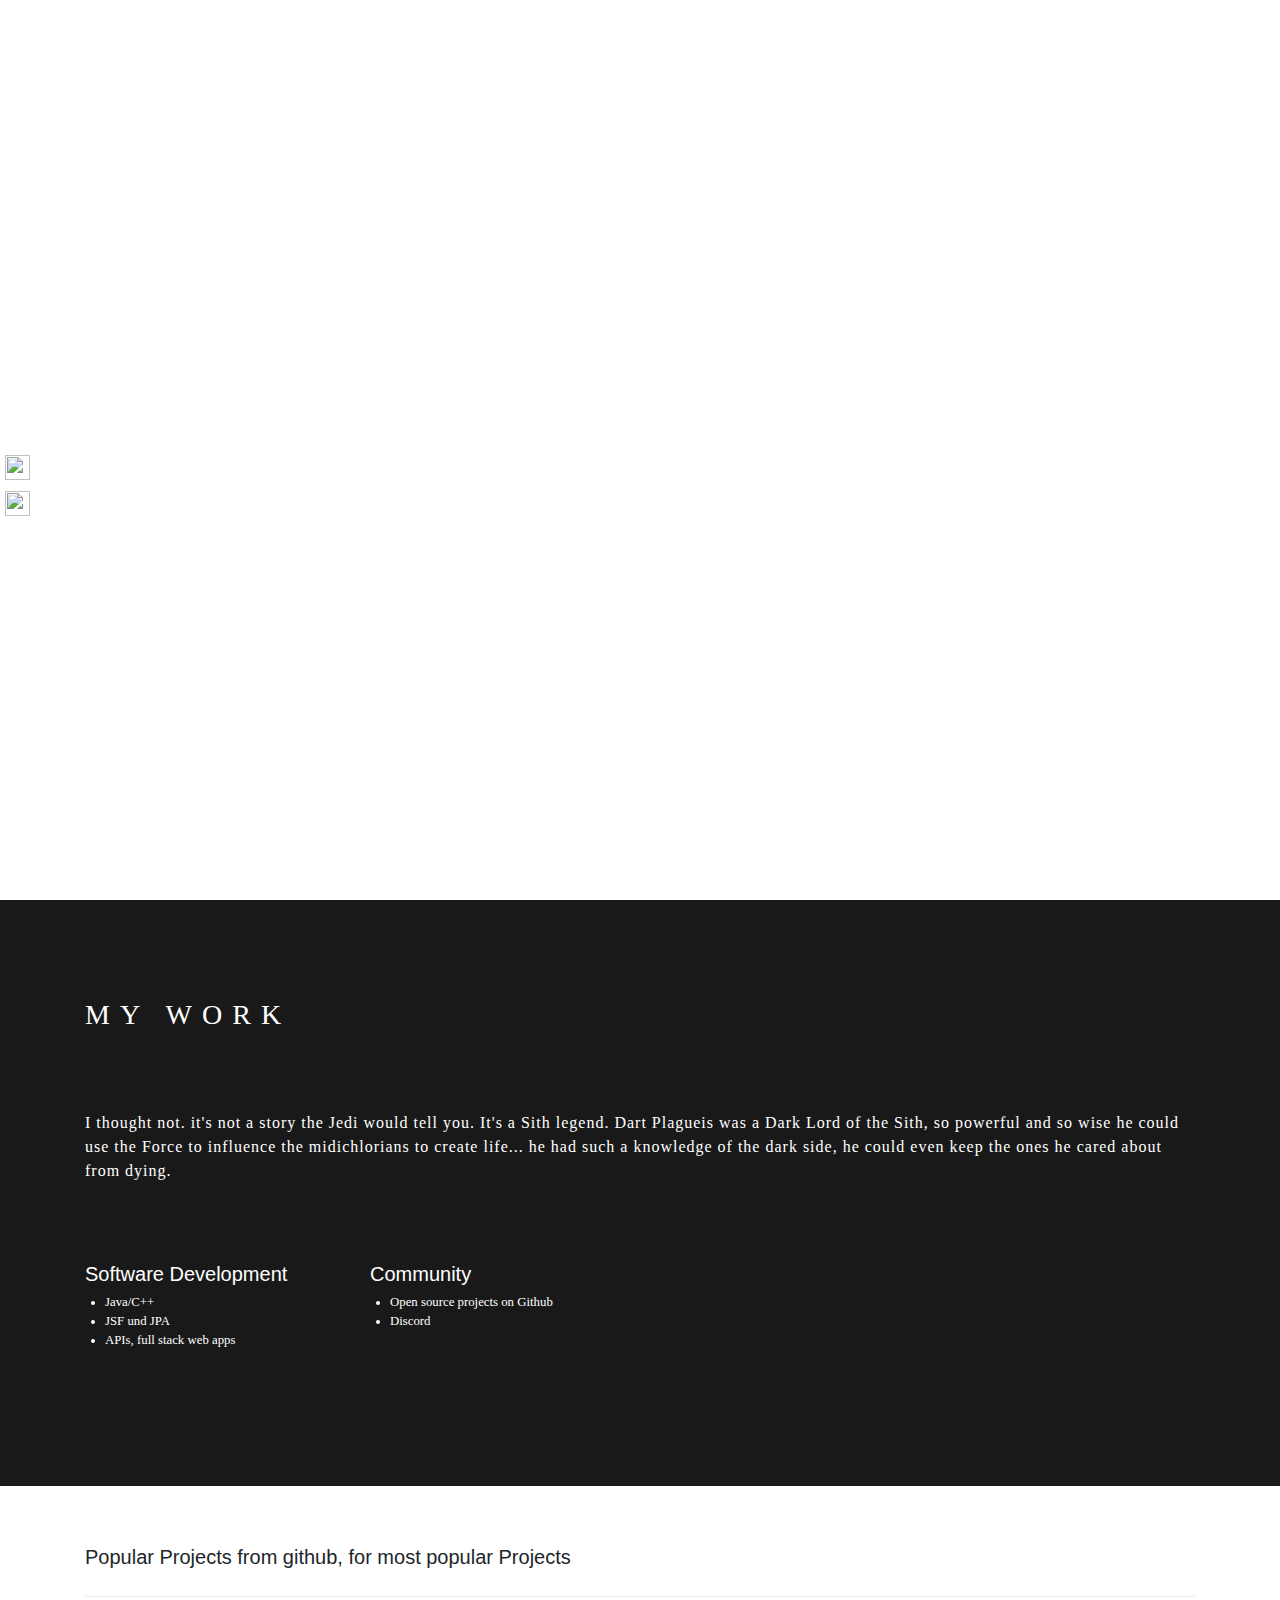
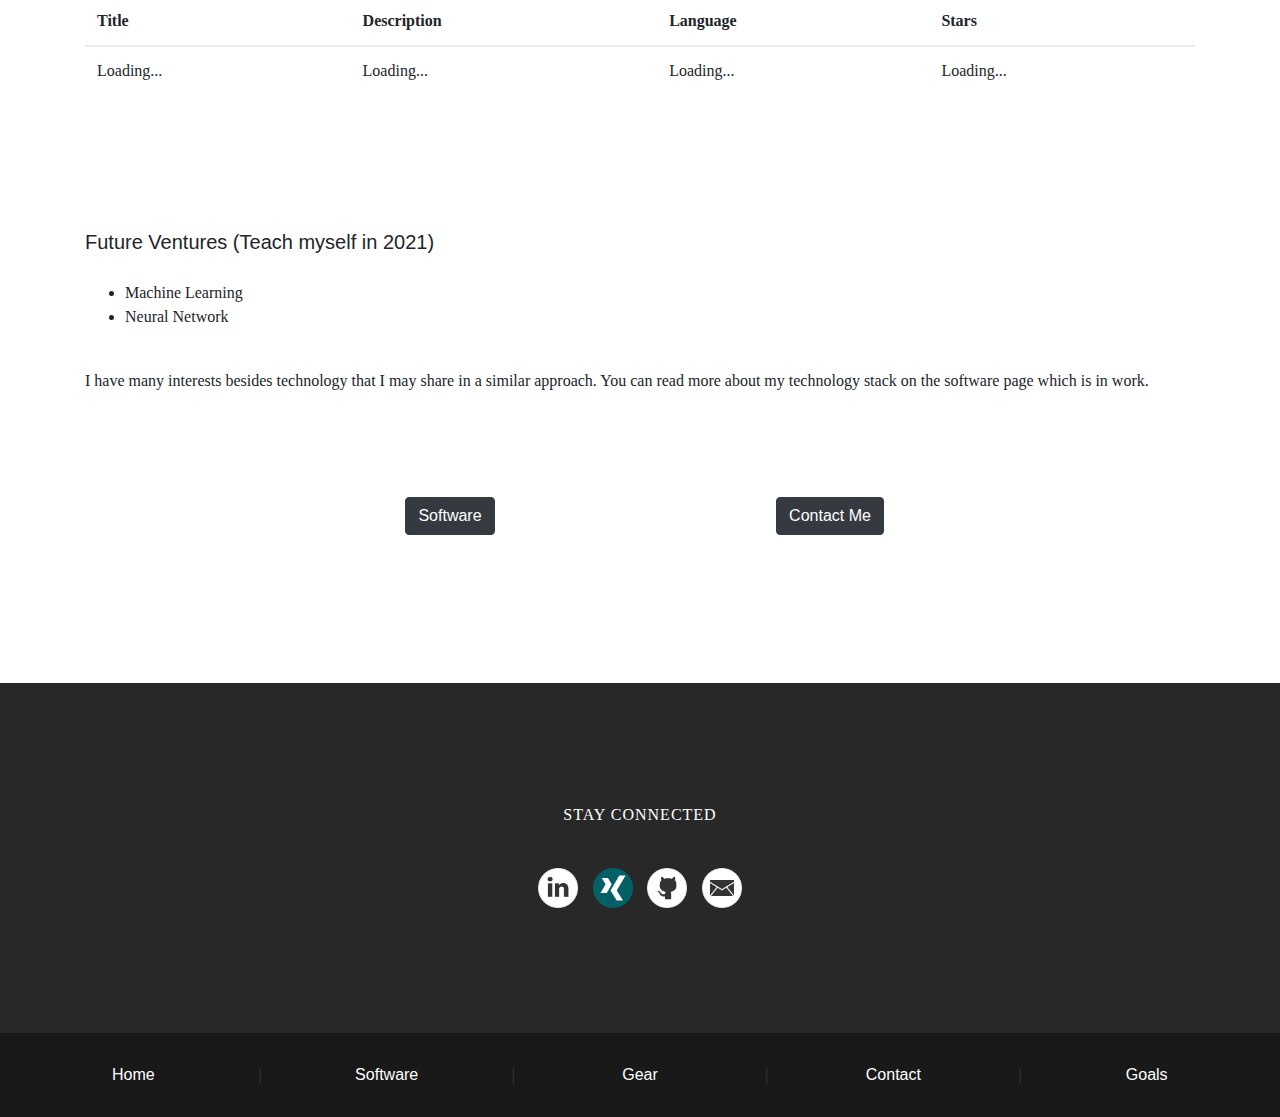
==== commit 73f2e8fc: "Änderungen an der Contact Seite funktioniert aber immer noch nicht ganz, warum auch immer" ====
--- a/index.html
+++ b/index.html
@@ -631,16 +631,10 @@
 					<h1 class="jsx-617733361 titleMain">OLE KÖSTER</h1>
 				</div>
 				<div class="jsx-617733361 socialHomeGroup">
-					<div class="jsx-617733361 socialHomeItem"><a href="https://twitter.com/DevonCrawford13"
-							target="_blank"><img src="/static/images/icons/twitter_transparent.png"
-								class="jsx-617733361" /></a></div>
 					<div class="jsx-617733361 socialHomeItem"><a href="https://discord.gg/sU2fur9" target="_blank"><img
 								src="/static/images/icons/discord_transparent.png" class="jsx-617733361" /></a></div>
-					<div class="jsx-617733361 socialHomeItem"><a href="https://github.com/devoncrawford"
+					<div class="jsx-617733361 socialHomeItem"><a href="https://github.com/olekoester"
 							target="_blank"><img src="/static/images/icons/github_transparent.png"
-								class="jsx-617733361" /></a></div>
-					<div class="jsx-617733361 socialHomeItem"><a href=""
-							target="_blank"><img src="/assets/transparenti/twitch_transparent.png"
 								class="jsx-617733361" /></a></div>
 				</div>
 				<div class="jsx-617733361 readMoreElement">
@@ -673,27 +667,8 @@
 							<h5 class="jsx-617733361">Software Development</h5>
 							<ul class="jsx-617733361">
 								<li class="jsx-617733361">Java/C++</li>
-								<li class="jsx-617733361">Low level/embedded IoT programming</li>
-								<li class="jsx-617733361">Cloud computing, microservices, APIs, full stack web apps</li>
-							</ul>
-						</div>
-						<div class="jsx-617733361 col-lg-3">
-							<h5 class="jsx-617733361">Electronics</h5>
-							<ul class="jsx-617733361">
-								<li class="jsx-617733361">LED Music visualizer</li>
-								<li class="jsx-617733361">Robotics, batteries, embedded systems</li>
-								<li class="jsx-617733361">Trying to not blow myself up by teaching myself EE is quite
-									exciting</li>
-							</ul>
-						</div>
-						<div class="jsx-617733361 col-lg-3">
-							<h5 class="jsx-617733361">Video Production</h5>
-							<ul class="jsx-617733361">
-								<li class="jsx-617733361">Developer Vlog: Document the learning process of engineering
-								</li>
-								<li class="jsx-617733361">Weekly videos on YouTube. Building a community of technology
-									enthusiasts.</li>
-								<li class="jsx-617733361">High quality visuals and meaningful stories</li>
+								<li class="jsx-617733361">JSF und JPA</li>
+								<li class="jsx-617733361">APIs, full stack web apps</li>
 							</ul>
 						</div>
 						<div class="jsx-617733361 col-lg-3">
@@ -711,7 +686,7 @@
 			</div>
 			<div class="jsx-617733361 container-fluid sec">
 				<div class="jsx-617733361 container popularProjects">
-					<h5 class="jsx-617733361 h5spacing">Popular Projects</h5>
+					<h5 class="jsx-617733361 h5spacing">Popular Projects from github, for most popular Projects</h5>
 					<div class="jsx-617733361 table-responsive">
 						<div class="react-bootstrap-table">
 							<table class="table">
@@ -744,7 +719,7 @@
 						<li class="jsx-617733361">Neural Network</li>
 					</ul><br class="jsx-617733361" />
 					<p class="jsx-617733361">I have many interests besides technology that I may share in a similar
-						approach. You can read more about my technology stack on the software page.</p><br
+						approach. You can read more about my technology stack on the software page which is in work.</p><br
 						class="jsx-617733361" /><br class="jsx-617733361" />
 					<div class="jsx-617733361 row justify-content-md-center cenX buttonPanels">
 						<div class="jsx-617733361 col-md-4"><a href="/software"><button type="button"
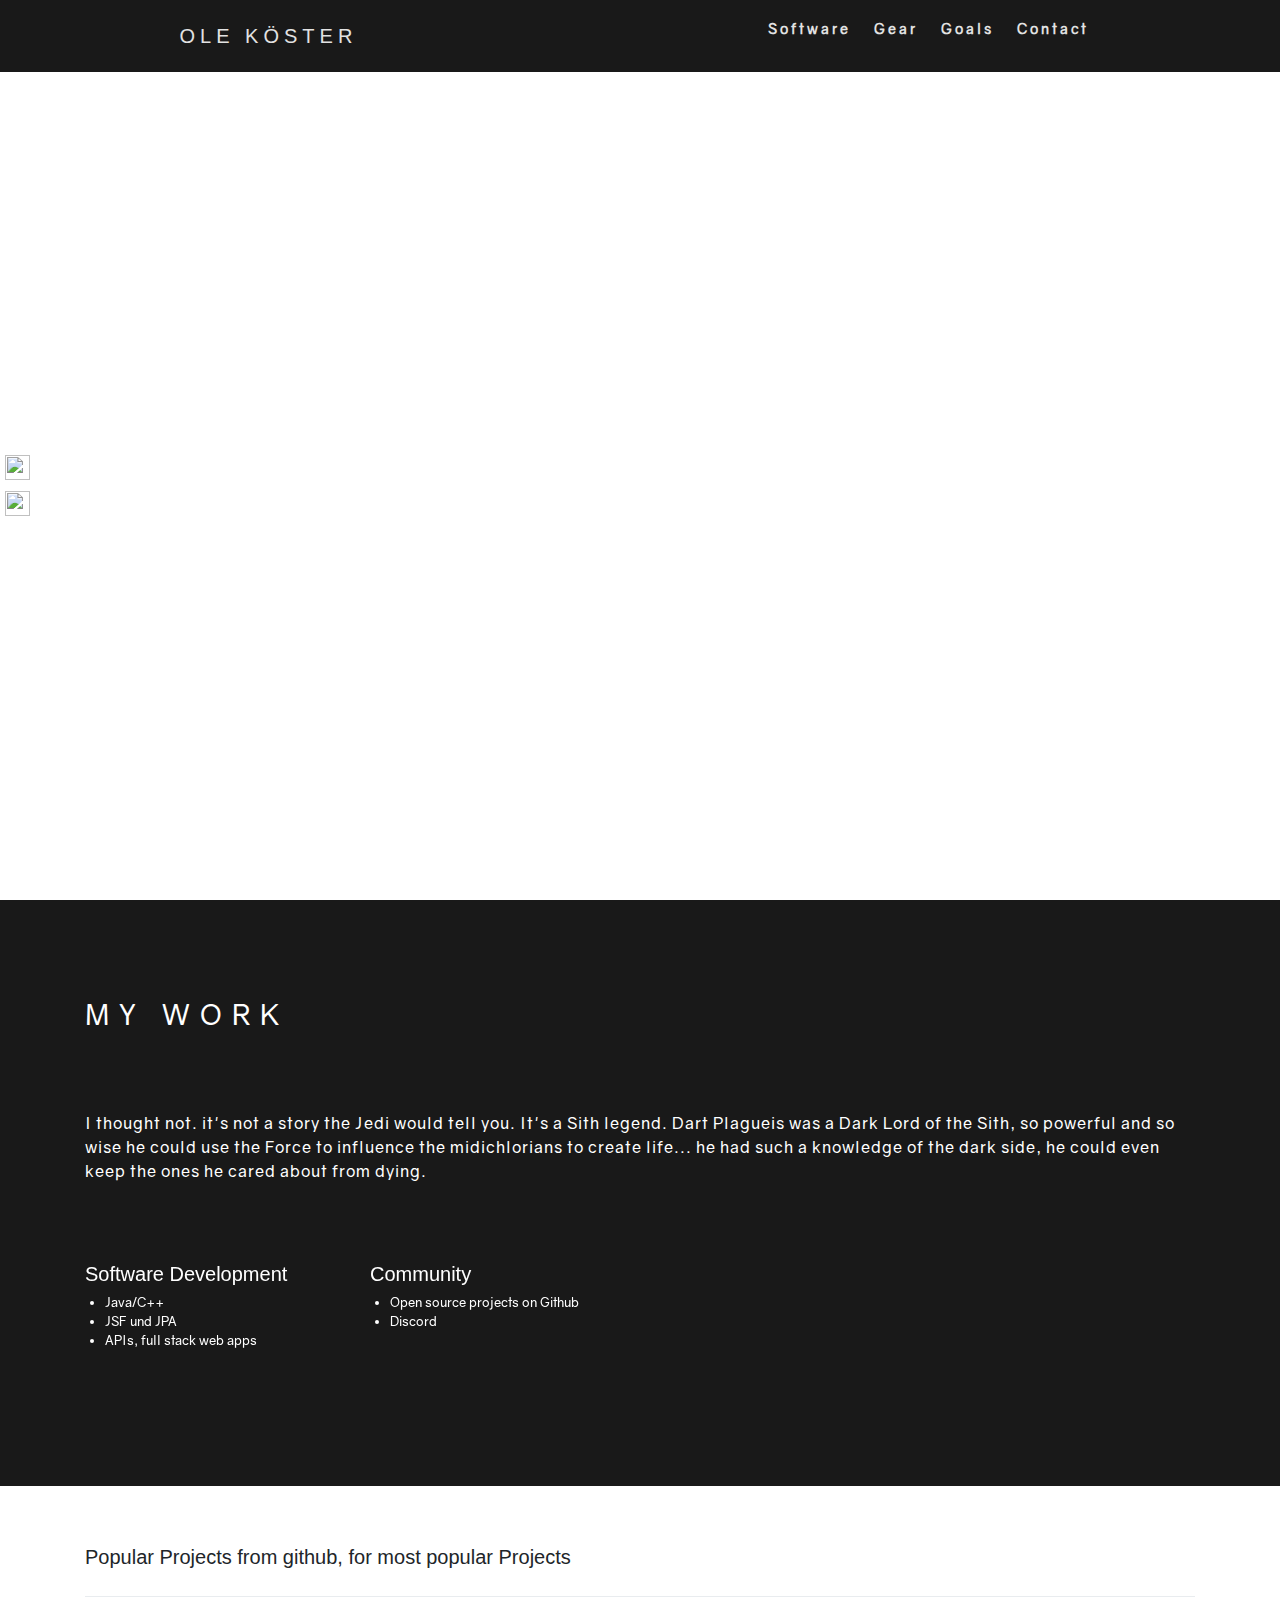
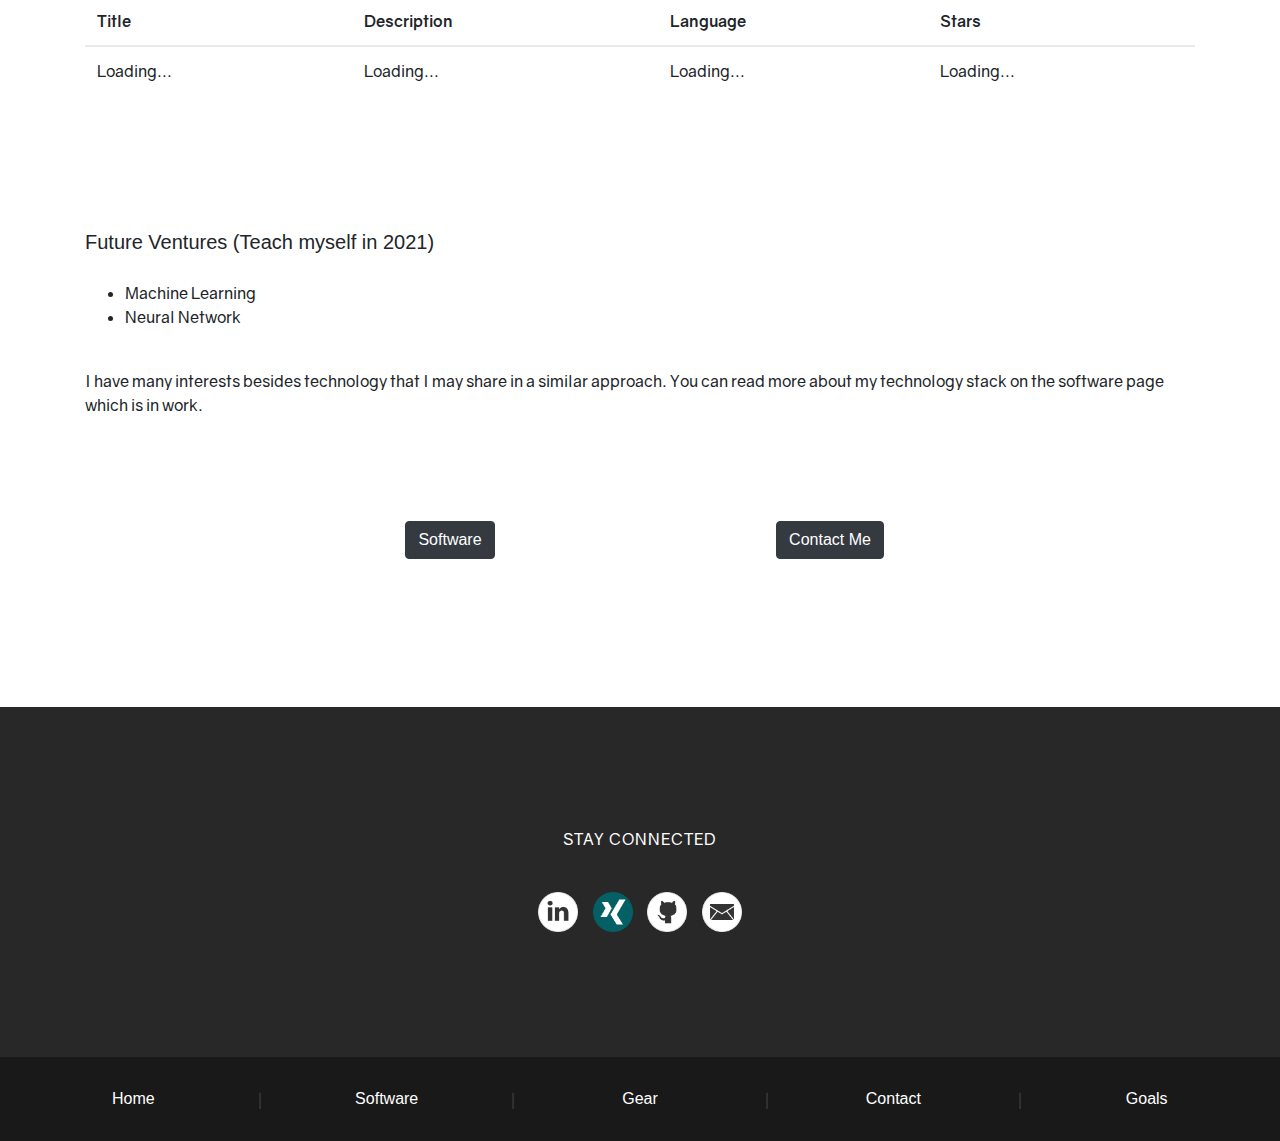
==== commit 4cfe58ff: "Fonts hinzugefuegt" ====
--- a/index.html
+++ b/index.html
@@ -14,6 +14,7 @@
 	<link rel="stylesheet" type="text/css" href="/assets/css/fonts.css" class="next-head" />
 	<link rel="stylesheet" type="text/css" href="/assets/css/spacing.css" class="next-head" />
 	<link rel="stylesheet" type="text/css" href="/assets/css/main.css" class="next-head" />
+	<link rel="stylesheet" type="text/css" href="assets/css/nav.css"/>
 	<script src="/assets/js/jquery.min.js" class="next-head"></script>
 	<script src="/assets/js/popper.min.js" class="next-head"></script>
 	<script src="/assets/js/bootstrap.min.js" class="next-head"></script>
@@ -68,7 +69,6 @@
 
 		.navbar-toggler-icon.jsx-349715167 {
 			color: black;
-			background-image: url('/static/images/toggler.svg');
 		}
 
 		.navbar-nav.jsx-349715167 li.jsx-349715167 {
@@ -161,7 +161,7 @@
 		}
 
 		.homeImg.jsx-1808450649 {
-			background-image: url(/static/images/IMG_1691.jpg);
+			background-image: url(/assets/img/reflection-5141841_1920.jpg);
 			height: 100vh;
 			background-position: center;
 			background-repeat: no-repeat;
@@ -602,28 +602,23 @@
 				<div>
 					<div class="container"></div>
 				</div>
-				<nav id="global-nav" class="jsx-349715167 jsx-331593363 navbar navbar-expand-lg fixed-top ">
-					<div class="jsx-349715167 jsx-331593363 container"><a class="navbar-brand scrollN unscrolledLink"
-							href="/">Ole Köster</a><button type="button" data-toggle="collapse"
-							data-target="#navbarSupportedContent" aria-controls="navbarSupportedContent"
-							aria-expanded="false" aria-label="Toggle navigation"
-							class="jsx-349715167 jsx-331593363 navbar-toggler"><span
-								class="jsx-349715167 jsx-331593363 navbar-toggler-icon"></span></button>
-						<div id="navbarSupportedContent" class="jsx-349715167 jsx-331593363 collapse navbar-collapse">
-							<ul class="jsx-349715167 jsx-331593363 navbar-nav mr-auto">
-								<li class="jsx-349715167 jsx-331593363"><a class="nav-link scrollN unscrolledLink"
-										href="/software">Software</a></li>
-								<li class="jsx-349715167 jsx-331593363"><a class="nav-link scrollN unscrolledLink"
-										href="/gear">Gear</a></li>
-								<li class="jsx-349715167 jsx-331593363"><a class="nav-link scrollN unscrolledLink"
-								href="/goals">Goals</a></li>
-							</ul>
-							<ul class="jsx-349715167 jsx-331593363 navbar-nav">
-								<li class="jsx-349715167 jsx-331593363"><a class="nav-link scrollN unscrolledLink"
-										href="/contact">Contact</a></li>
-							</ul>
-						</div>
+				<nav>
+					<div class="logo">
+						<a href="/">Ole Köster</a>
 					</div>
+				<ul class="nav-links">
+					<li><a href="/software">Software</a></li>
+					<li><a href="/gear">Gear</a></li>
+					<li><a href="/goals">Goals</a></li>
+					<li><a href="/contact">Contact</a></li>
+				</ul>
+				<div class="burger">
+					<div class="line1"></div>
+					<div class="line2"></div>
+					<div class="line3"></div>
+				</div>
+			</nav>
+			<script src="/assets/js/nav.js"></script>
 				</nav>
 			</div>
 			<div class="jsx-1808450649 homeImg">
@@ -632,20 +627,20 @@
 				</div>
 				<div class="jsx-617733361 socialHomeGroup">
 					<div class="jsx-617733361 socialHomeItem"><a href="https://discord.gg/sU2fur9" target="_blank"><img
-								src="/static/images/icons/discord_transparent.png" class="jsx-617733361" /></a></div>
+								src="/assets/img/discord_transparent.png" class="jsx-617733361" /></a></div>
 					<div class="jsx-617733361 socialHomeItem"><a href="https://github.com/olekoester"
-							target="_blank"><img src="/static/images/icons/github_transparent.png"
+							target="_blank"><img src="/assets/img/github_transparent.png"
 								class="jsx-617733361" /></a></div>
 				</div>
 				<div class="jsx-617733361 readMoreElement">
 					<div class="jsx-156389127 homeSouth">
-						<h4 class="jsx-156389127 readMoreText"><a href="#"
-								class="jsx-156389127 stealthLink subPmin padX0">Read More</a></h4><button type="button"
-							class="jsx-156389127 smoothScrollBtn"><svg version="1.0" xmlns="http://www.w3.org/2000/svg"
-								width="35px" height="35px" viewBox="0 0 512.000000 512.000000"
-								preserveAspectRatio="xMidYMid meet" class="jsx-156389127">
-								<g transform="translate(0.000000,512.000000) scale(0.100000,-0.100000)" fill="white"
-									stroke="none" class="jsx-156389127">
+						<h4 class="jsx-156389127 readMoreText">
+							<a class="jsx-156389127 stealthLink subPmin padX0" href="#">Read More</a>
+						</h4>
+						<button type="button" class="jsx-156389127 smoothScrollBtn">
+							<svg version="1.0" xmlns="http://www.w3.org/2000/svg"width="35px" height="35px" viewBox="0 0 512.000000 512.000000" preserveAspectRatio="xMidYMid meet" class="jsx-156389127">
+								<g class="jsx-156389127" transform="translate(0.000000,512.000000) scale(0.100000,-0.100000)" fill="white"
+									stroke="none">
 									<path
 										d="M207 4822 l-207 -207 1278 -1278 1277 -1277 1275 1275 1275 1275 -210 210 -210 210 -1065 -1065 -1065 -1065 -1065 1065 c-586 586 -1067 1065 -1070 1065 -3 0 -98 -93 -213 -208z"
 										class="jsx-156389127"></path>
@@ -653,7 +648,8 @@
 										d="M207 2652 l-207 -207 1223 -1223 1222 -1222 110 0 110 0 1218 1218 c669 669 1217 1222 1217 1227 0 6 -92 102 -205 215 l-205 205 -1068 -1068 -1067 -1067 -1065 1065 c-586 586 -1067 1065 -1070 1065 -3 0 -98 -93 -213 -208z"
 										class="jsx-156389127"></path>
 								</g>
-							</svg></button>
+							</svg>
+						</button>
 					</div>
 				</div>
 			</div>
@@ -743,7 +739,7 @@
 							<li class="jsx-378197166 d-inline-block"><a href="https://www.xing.com/profile/Ole_Koester/cv"
 									class="LinkU" target="_blank"><img src="/assets/img/icons/xing.png"
 										class="jsx-3670029443" /></a></li>
-							<li class="jsx-378197166 d-inline-block"><a href="https://github.com/oll3kboll3k"
+							<li class="jsx-378197166 d-inline-block"><a href="https://github.com/olekoester"
 									class="LinkU" target="_blank"><img src="/assets/img/icons/github.png"
 										class="jsx-3670029443" /></a></li>
 							<li class="jsx-378197166 d-inline-block"><a class="LinkU" href="/contact"><img
@@ -774,11 +770,6 @@
 						</div>
 					</div>
 				</footer>
-				<div id="amzn-assoc-ad-ea73ab93-eade-42e2-bdb2-e342275eb088" class="jsx-3670029443"></div>
-				<script async=""
-					src="//z-na.amazon-adsystem.com/widgets/onejs?MarketPlace=US&amp;adInstanceId=ea73ab93-eade-42e2-bdb2-e342275eb088"
-					class="jsx-3670029443"></script>
-			</div>
 		</div>
 	</div>
 	<script>__NEXT_DATA__ = { "props": { "pageProps": {} }, "page": "/", "query": {}, "buildId": "QztgJa8bxab23CrenhHBJ" }; __NEXT_LOADED_PAGES__ = []; __NEXT_REGISTER_PAGE = function (r, f) { __NEXT_LOADED_PAGES__.push([r, f]) }</script>
--- a/assets/css/nav.css
+++ b/assets/css/nav.css
@@ -0,0 +1,114 @@
+nav {
+    position: fixed;
+    top: 0;
+    width: 100%;
+    display: flex;
+    justify-content: space-around;
+    align-items: center;
+    min-height: 8vh;
+    background-color:#191919;
+    font-family: "Poppins", sans-serif;
+}
+
+.logo {
+    color: rgb(226, 226, 226);
+    text-transform: uppercase;
+    letter-spacing: 5px;
+    font-size: 20px;
+}
+
+.nav-links {
+    display: flex;
+    justify-content: space-around;
+    width: 30%;
+}
+
+.nav-links li {
+    list-style: none;
+}
+
+.nav-links a {
+    color: rgb(226, 226, 226);
+    text-decoration: none;
+    letter-spacing: 3px;
+    font-weight: bold;
+    font-size: 14px;
+}
+
+.burger {
+    display: none;
+}
+
+.burger div {
+    width: 25px;
+    height: 3px;
+    background-color: rgb(226, 226, 226);
+    margin: 5px;
+    transition: all 0.3s ease;
+}
+
+@media screen and (max-width: 1024px) {
+    .nav-links {
+        width: 60%;
+    }
+}
+
+@media screen and (max-width: 768px) {
+    body {
+        overflow-x: hidden;
+    }
+    
+    .nav-links {
+        position: fixed;
+        right: 0px;
+        height: 92vh;
+        top: 8vh;
+        background-color: #191919;
+        display: flex;
+        flex-direction: column;
+        align-items: center;
+        width: 50%;
+        transform: translateX(100%);
+        transition: transform 0.5s ease-in;
+    }
+    
+    .nav-links li {
+        opacity: 0;
+    }
+    
+    .burger {
+        display: block;
+        cursor: pointer;
+    }
+}
+
+.nav-active {
+        transform: translateX(0%);
+}
+
+@keyframes navLinkFade {
+    from {
+        opacity: 0;
+        transform: translateX(50px);
+    }
+    to {
+        opacity: 1;
+        transform: translateX(0);
+    }
+}
+
+.toggle .line1 {
+    transform: rotate(-45deg) translate(-5px, 6px);
+}
+
+.toggle .line2 {
+    opacity: 0;
+}
+
+.toggle .line3 {
+    transform: rotate(45deg) translate(-5px, -6px);
+}
+
+a {
+    color: rgb(226, 226, 226);
+}
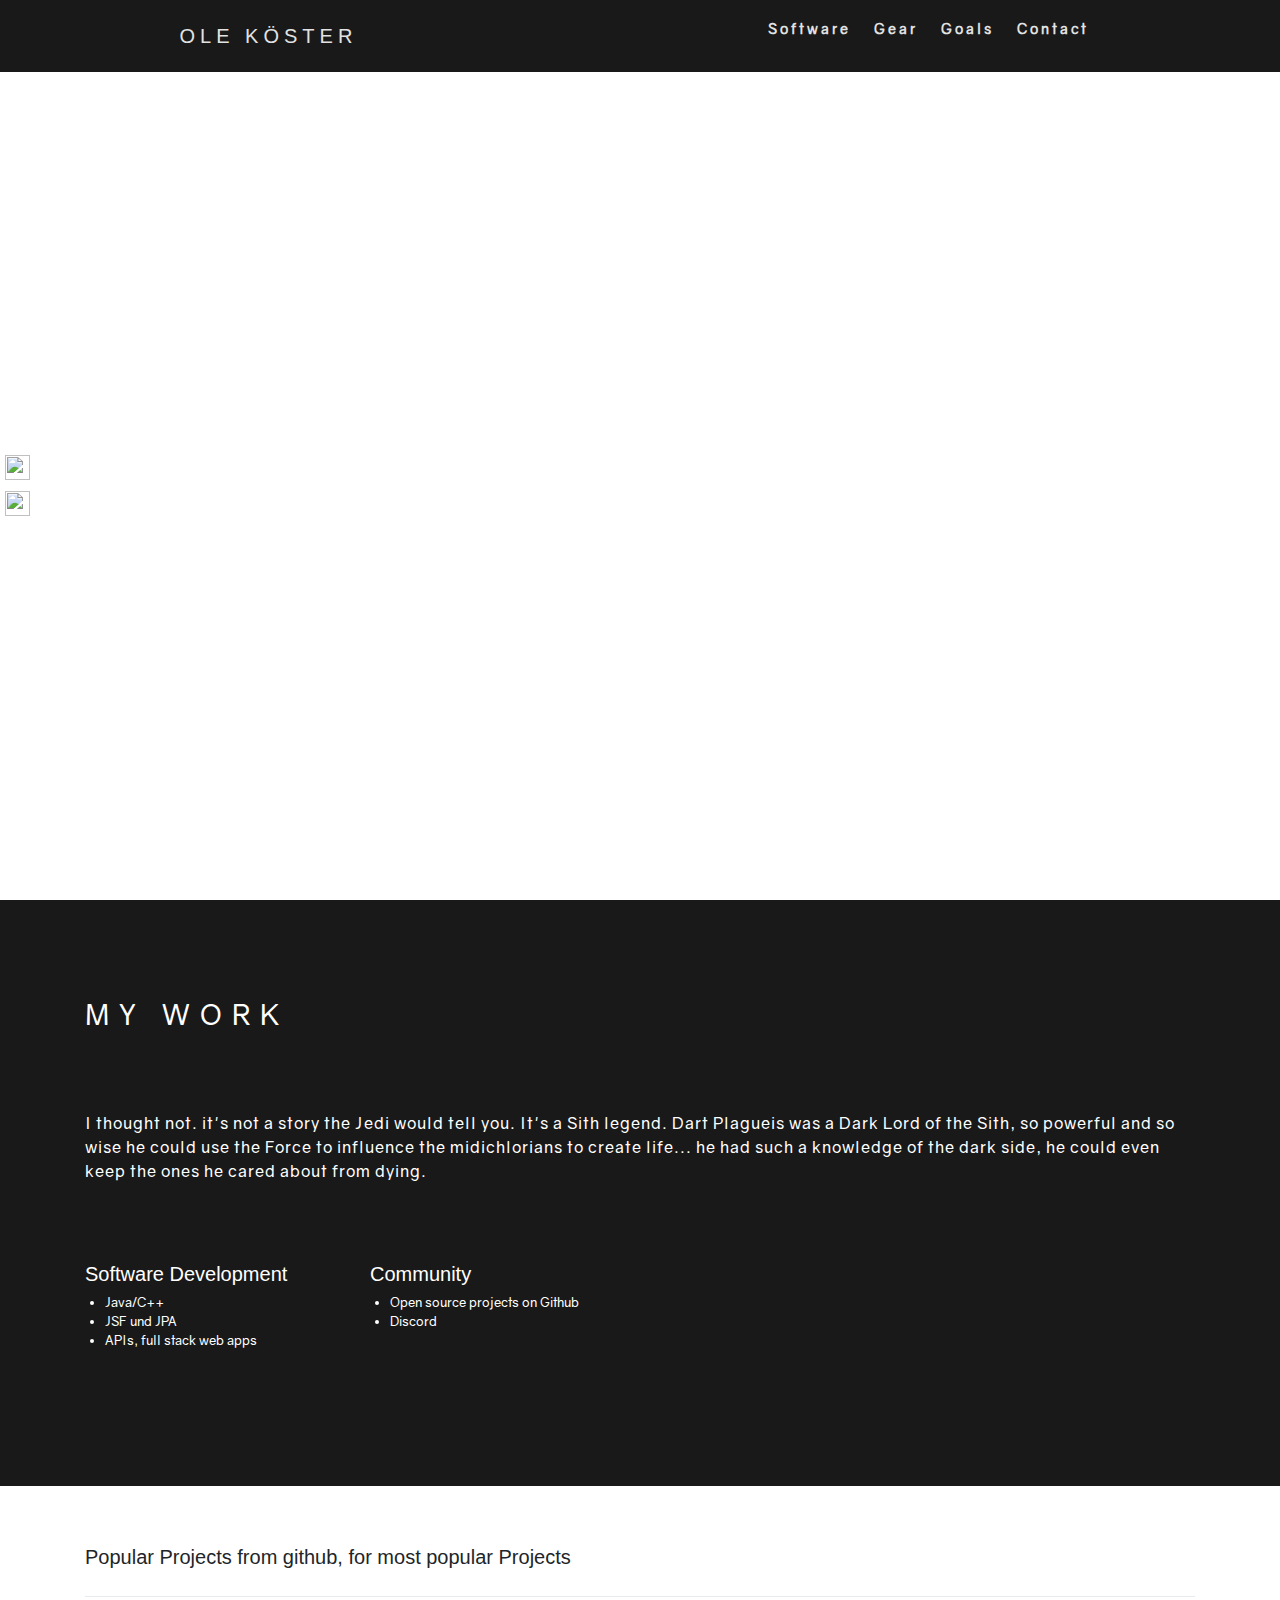
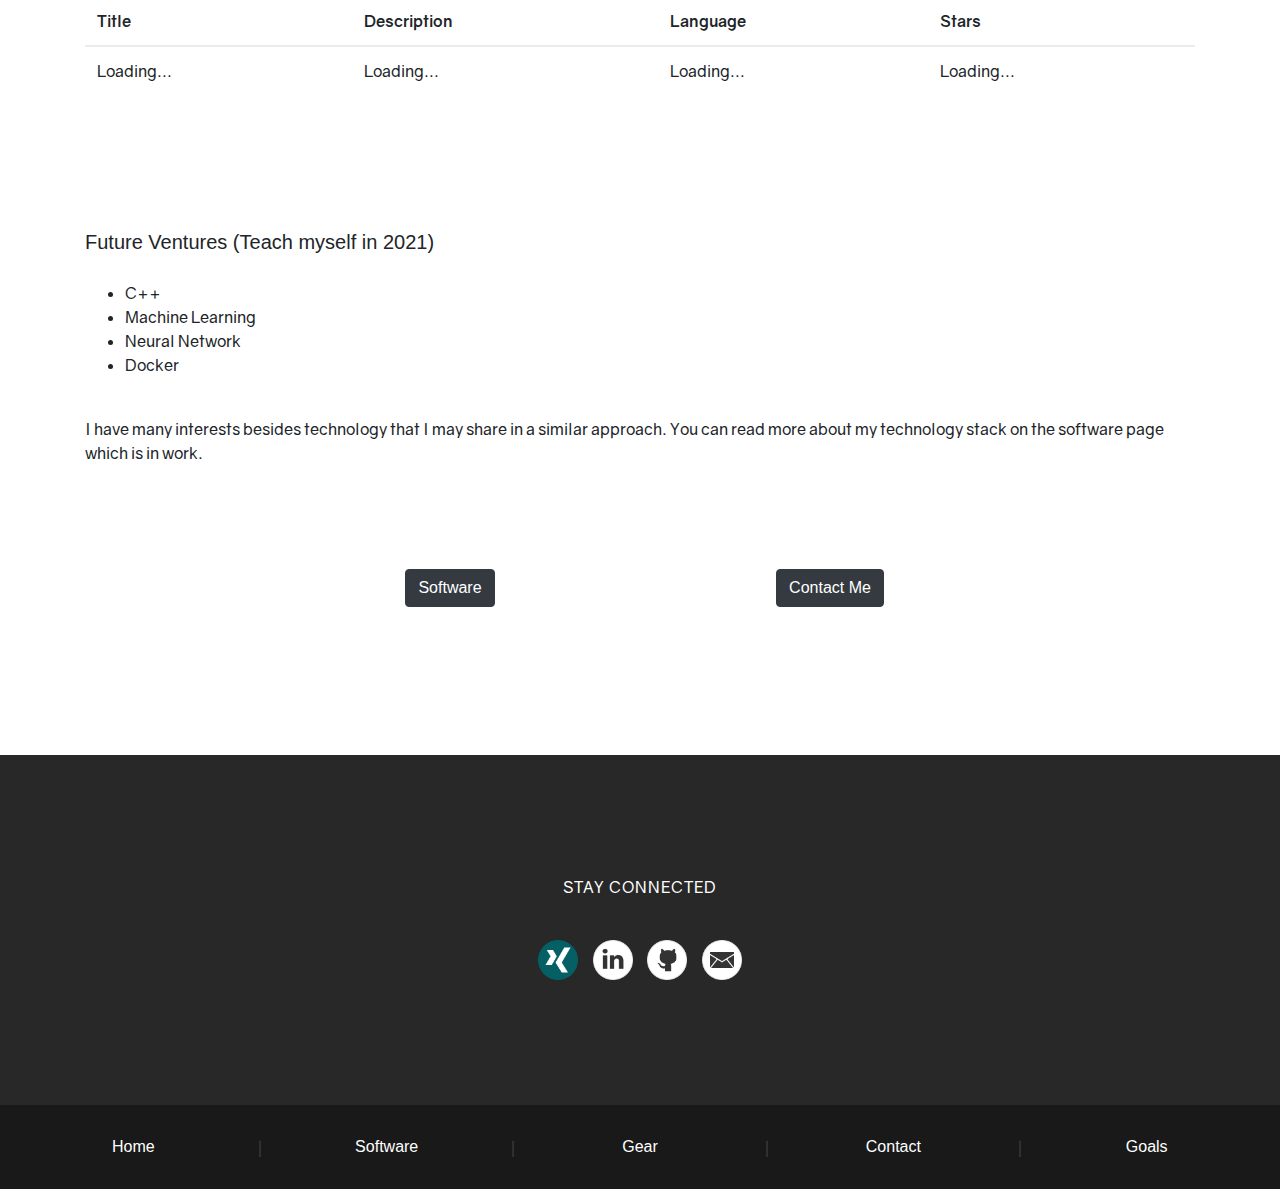
==== commit 7fd8be14: "Kontakt Seite angepasst" ====
--- a/index.html
+++ b/index.html
@@ -1,29 +1,23 @@
 <!DOCTYPE html>
 <html>
-
 <head>
-	<link rel="stylesheet" type="text/css" href="/assets/css/main.css" class="jsx-617733361 next-head" />
-	<link rel="stylesheet" type="text/css" href="/assets/css/bootstrap.min.css" class="next-head" />
-	<link rel="stylesheet" type="text/css" href="/assets/css/fonts.css" class="next-head" />
-	<link rel="stylesheet" type="text/css" href="/assets/css/spacing.css" class="next-head" />
-	<link rel="stylesheet" type="text/css" href="/assets/css/main2.css" class="next-head" />
+	<link rel="stylesheet" type="text/css" href="assets/css/main.css" class="jsx-617733361 next-head" />
+	<link rel="stylesheet" type="text/css" href="assets/css/bootstrap.min.css" class="next-head" />
+	<link rel="stylesheet" type="text/css" href="assets/css/fonts.css" class="next-head" />
+	<link rel="stylesheet" type="text/css" href="assets/css/spacing.css" class="next-head" />
+	<link rel="stylesheet" type="text/css" href="assets/css/main2.css" class="next-head" />
+	<link rel="shortcut icon" type="image/x-icon" href="assets/img/favicon.ico"> 
 	<title class="next-head">Ole Köster</title>
 	<meta charSet="utf-8" class="next-head" />
 	<meta name="viewport" content="width=device-width, initial-scale=1, shrink-to-fit=no" class="next-head" />
-	<link rel="stylesheet" type="text/css" href="/assets/css/bootstrap.min.css" class="next-head" />
-	<link rel="stylesheet" type="text/css" href="/assets/css/fonts.css" class="next-head" />
-	<link rel="stylesheet" type="text/css" href="/assets/css/spacing.css" class="next-head" />
-	<link rel="stylesheet" type="text/css" href="/assets/css/main.css" class="next-head" />
+	<link rel="stylesheet" type="text/css" href="assets/css/bootstrap.min.css" class="next-head" />
+	<link rel="stylesheet" type="text/css" href="assets/css/fonts.css" class="next-head" />
+	<link rel="stylesheet" type="text/css" href="assets/css/spacing.css" class="next-head" />
+	<link rel="stylesheet" type="text/css" href="assets/css/main.css" class="next-head" />
 	<link rel="stylesheet" type="text/css" href="assets/css/nav.css"/>
-	<script src="/assets/js/jquery.min.js" class="next-head"></script>
-	<script src="/assets/js/popper.min.js" class="next-head"></script>
-	<script src="/assets/js/bootstrap.min.js" class="next-head"></script>
-	<link rel="preload" href="/_next/static/QztgJa8bxab23CrenhHBJ/pages/index.js" as="script" />
-	<link rel="preload" href="/_next/static/QztgJa8bxab23CrenhHBJ/pages/_app.js" as="script" />
-	<link rel="preload" href="/_next/static/QztgJa8bxab23CrenhHBJ/pages/_error.js" as="script" />
-	<link rel="preload" href="/_next/static/runtime/webpack-fe7cbc34c18cb261cc55.js" as="script" />
-	<link rel="preload" href="/_next/static/chunks/commons.229f33b0769d7342d06c.js" as="script" />
-	<link rel="preload" href="/_next/static/runtime/main-ab4c9cd68a0d7f649efc.js" as="script" />
+	<script src="assets/js/jquery.min.js" class="next-head"></script>
+	<script src="assets/js/popper.min.js" class="next-head"></script>
+	<script src="assets/js/bootstrap.min.js" class="next-head"></script>
 	<style id="__jsx-1078214177">
 		.white.jsx-1078214177,
 		.white.jsx-1078214177:hover {
@@ -161,7 +155,7 @@
 		}
 
 		.homeImg.jsx-1808450649 {
-			background-image: url(/assets/img/reflection-5141841_1920.jpg);
+			background-image: url(assets/img/reflection-5141841_1920.jpg);
 			height: 100vh;
 			background-position: center;
 			background-repeat: no-repeat;
@@ -607,10 +601,10 @@
 						<a href="/">Ole Köster</a>
 					</div>
 				<ul class="nav-links">
-					<li><a href="/software">Software</a></li>
-					<li><a href="/gear">Gear</a></li>
-					<li><a href="/goals">Goals</a></li>
-					<li><a href="/contact">Contact</a></li>
+					<li><a href="software">Software</a></li>
+					<li><a href="gear">Gear</a></li>
+					<li><a href="goals">Goals</a></li>
+					<li><a href="contact">Contact</a></li>
 				</ul>
 				<div class="burger">
 					<div class="line1"></div>
@@ -618,7 +612,7 @@
 					<div class="line3"></div>
 				</div>
 			</nav>
-			<script src="/assets/js/nav.js"></script>
+			<script src="assets/js/nav.js"></script>
 				</nav>
 			</div>
 			<div class="jsx-1808450649 homeImg">
@@ -627,9 +621,9 @@
 				</div>
 				<div class="jsx-617733361 socialHomeGroup">
 					<div class="jsx-617733361 socialHomeItem"><a href="https://discord.gg/sU2fur9" target="_blank"><img
-								src="/assets/img/discord_transparent.png" class="jsx-617733361" /></a></div>
+								src="assets/img/discord_transparent.png" class="jsx-617733361" /></a></div>
 					<div class="jsx-617733361 socialHomeItem"><a href="https://github.com/olekoester"
-							target="_blank"><img src="/assets/img/github_transparent.png"
+							target="_blank"><img src="assets/img/github_transparent.png"
 								class="jsx-617733361" /></a></div>
 				</div>
 				<div class="jsx-617733361 readMoreElement">
@@ -711,8 +705,10 @@
 				<div class="jsx-617733361 container">
 					<h5 class="jsx-617733361 h5spacing">Future Ventures (Teach myself in 2021)</h5>
 					<ul class="jsx-617733361">
+						<li class="jsx-617733361">C++</li>
 						<li class="jsx-617733361">Machine Learning</li>
 						<li class="jsx-617733361">Neural Network</li>
+						<li class="jsx-617733361">Docker</li>
 					</ul><br class="jsx-617733361" />
 					<p class="jsx-617733361">I have many interests besides technology that I may share in a similar
 						approach. You can read more about my technology stack on the software page which is in work.</p><br
@@ -733,52 +729,44 @@
 					<div class="extraSpace container">
 						<p class="jsx-3670029443 footerText subP">STAY CONNECTED</p>
 						<ul class="jsx-3670029443 centerLinks">
+							<li class="jsx-378197166 d-inline-block"><a href="https://www.xing.com/profile/Ole_Koester/cv"
+									class="LinkU" target="_blank"><img src="assets/img/icons/xing.png"
+										class="jsx-3670029443" /></a></li>
 							<li class="jsx-378197166 d-inline-block"><a href="https://www.linkedin.com/in/ole-k%C3%B6ster-134b17203/"
-									class="LinkU" target="_blank"><img src="/assets/img/icons/linkedIn.png"
+								class="LinkU" target="_blankd"><img src="assets/img/icons/linkedIn.png"
+								class="jsx-3670029443" /></a></li>
+							<li class="jsx-378197166 d-inline-block"><a href="https://github.com/olekoester"
+									class="LinkU" target="_blank"><img src="assets/img/icons/github.png"
 										class="jsx-3670029443" /></a></li>
-							<li class="jsx-378197166 d-inline-block"><a href="https://www.xing.com/profile/Ole_Koester/cv"
-									class="LinkU" target="_blank"><img src="/assets/img/icons/xing.png"
-										class="jsx-3670029443" /></a></li>
-							<li class="jsx-378197166 d-inline-block"><a href="https://github.com/olekoester"
-									class="LinkU" target="_blank"><img src="/assets/img/icons/github.png"
-										class="jsx-3670029443" /></a></li>
-							<li class="jsx-378197166 d-inline-block"><a class="LinkU" href="/contact"><img
-										src="/assets/img/icons/email.png" class="jsx-3670029443" /></a></li>
+							<li class="jsx-378197166 d-inline-block"><a class="LinkU" href="contact"><img
+										src="assets/img/icons/email.png" class="jsx-3670029443" /></a></li>
 						</ul>
 					</div>
 					<div class="jsx-3670029443 bottomLinksDiv white">
 						<div class="container">
 							<div class="row">
-								<div class="col-6 col-md"><a class="whiteee" href="/">Home</a></div>
+								<div class="col-6 col-md"><a class="whiteee" href="#">Home</a></div>
 								<div id="bsOverride" class="lineBreak col-6 col-md">
 									<p>|</p>
 								</div>
-								<div class="col-6 col-md"><a class="whiteee" href="/software">Software</a></div>
+								<div class="col-6 col-md"><a class="whiteee" href="software">Software</a></div>
 								<div id="bsOverride" class="lineBreak col-6 col-md">
 									<p>|</p>
 								</div>
-								<div class="col-6 col-md"><a class="whiteee" href="/gear">Gear</a></div>
+								<div class="col-6 col-md"><a class="whiteee" href="gear">Gear</a></div>
 								<div id="bsOverride" class="lineBreak col-6 col-md">
 									<p>|</p>
 								</div>
-								<div class="col-6 col-md"><a class="whiteee" href="/contact">Contact</a></div>
+								<div class="col-6 col-md"><a class="whiteee" href="contact">Contact</a></div>
 								<div id="bsOverride" class="lineBreak col-6 col-md">
 									<p>|</p>
 								</div>
-								<div class="col-6 col-md"><a class="whiteee" href="/goals">Goals</a></div>
+								<div class="col-6 col-md"><a class="whiteee" href="goals">Goals</a></div>
 							</div>
 						</div>
 					</div>
 				</footer>
 		</div>
 	</div>
-	<script>__NEXT_DATA__ = { "props": { "pageProps": {} }, "page": "/", "query": {}, "buildId": "QztgJa8bxab23CrenhHBJ" }; __NEXT_LOADED_PAGES__ = []; __NEXT_REGISTER_PAGE = function (r, f) { __NEXT_LOADED_PAGES__.push([r, f]) }</script>
-	<script async="" id="__NEXT_PAGE__/" src="/_next/static/QztgJa8bxab23CrenhHBJ/pages/index.js"></script>
-	<script async="" id="__NEXT_PAGE__/_app" src="/_next/static/QztgJa8bxab23CrenhHBJ/pages/_app.js"></script>
-	<script async="" id="__NEXT_PAGE__/_error" src="/_next/static/QztgJa8bxab23CrenhHBJ/pages/_error.js"></script>
-	<script src="/_next/static/runtime/webpack-fe7cbc34c18cb261cc55.js" async=""></script>
-	<script src="/_next/static/chunks/commons.229f33b0769d7342d06c.js" async=""></script>
-	<script src="/_next/static/runtime/main-ab4c9cd68a0d7f649efc.js" async=""></script>
 </body>
-
 </html>
--- a/assets/css/nav.css
+++ b/assets/css/nav.css
@@ -2,16 +2,17 @@
     position: fixed;
     top: 0;
     width: 100%;
+    z-index: 500;
     display: flex;
     justify-content: space-around;
     align-items: center;
     min-height: 8vh;
-    background-color:#191919;
+    background-color:  rgba(25,25,25);
     font-family: "Poppins", sans-serif;
 }
 
 .logo {
-    color: rgb(226, 226, 226);
+    color: rgba(226, 226, 226);
     text-transform: uppercase;
     letter-spacing: 5px;
     font-size: 20px;
@@ -43,6 +44,7 @@
     width: 25px;
     height: 3px;
     background-color: rgb(226, 226, 226);
+    
     margin: 5px;
     transition: all 0.3s ease;
 }
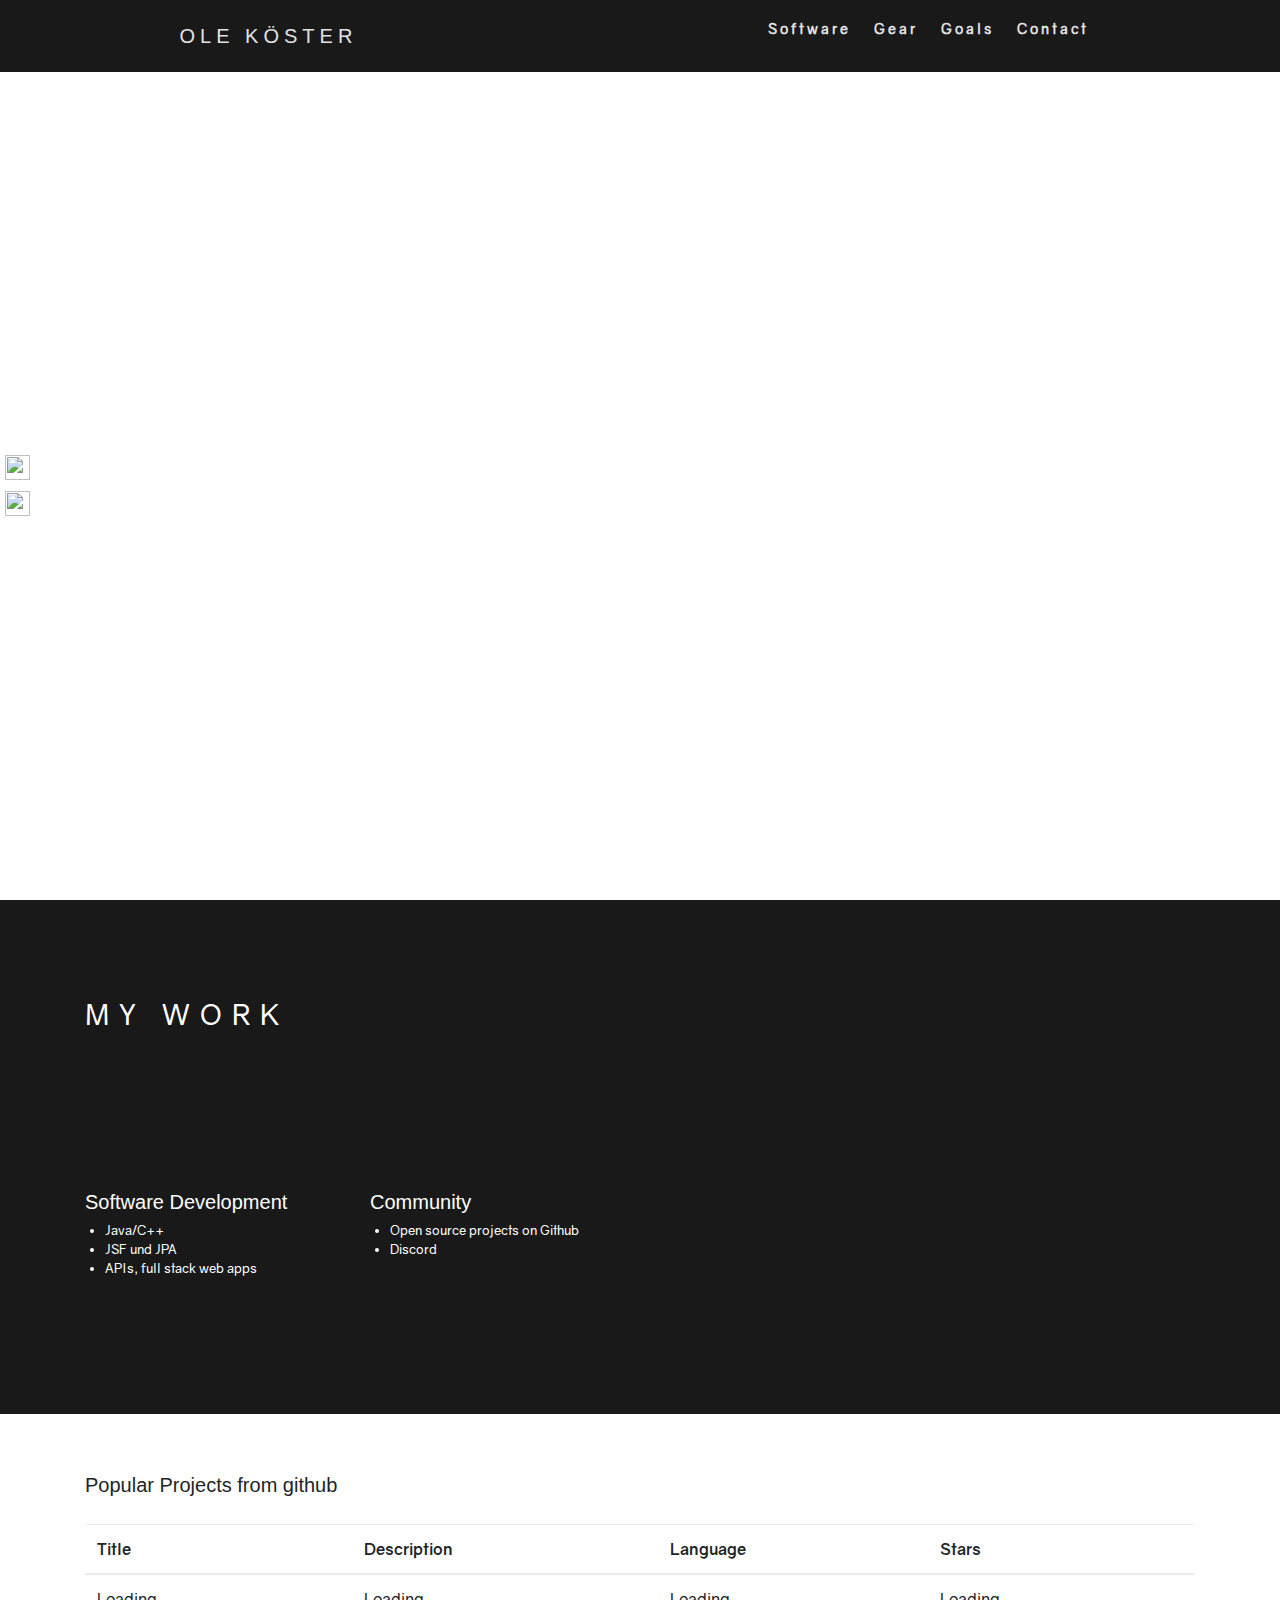
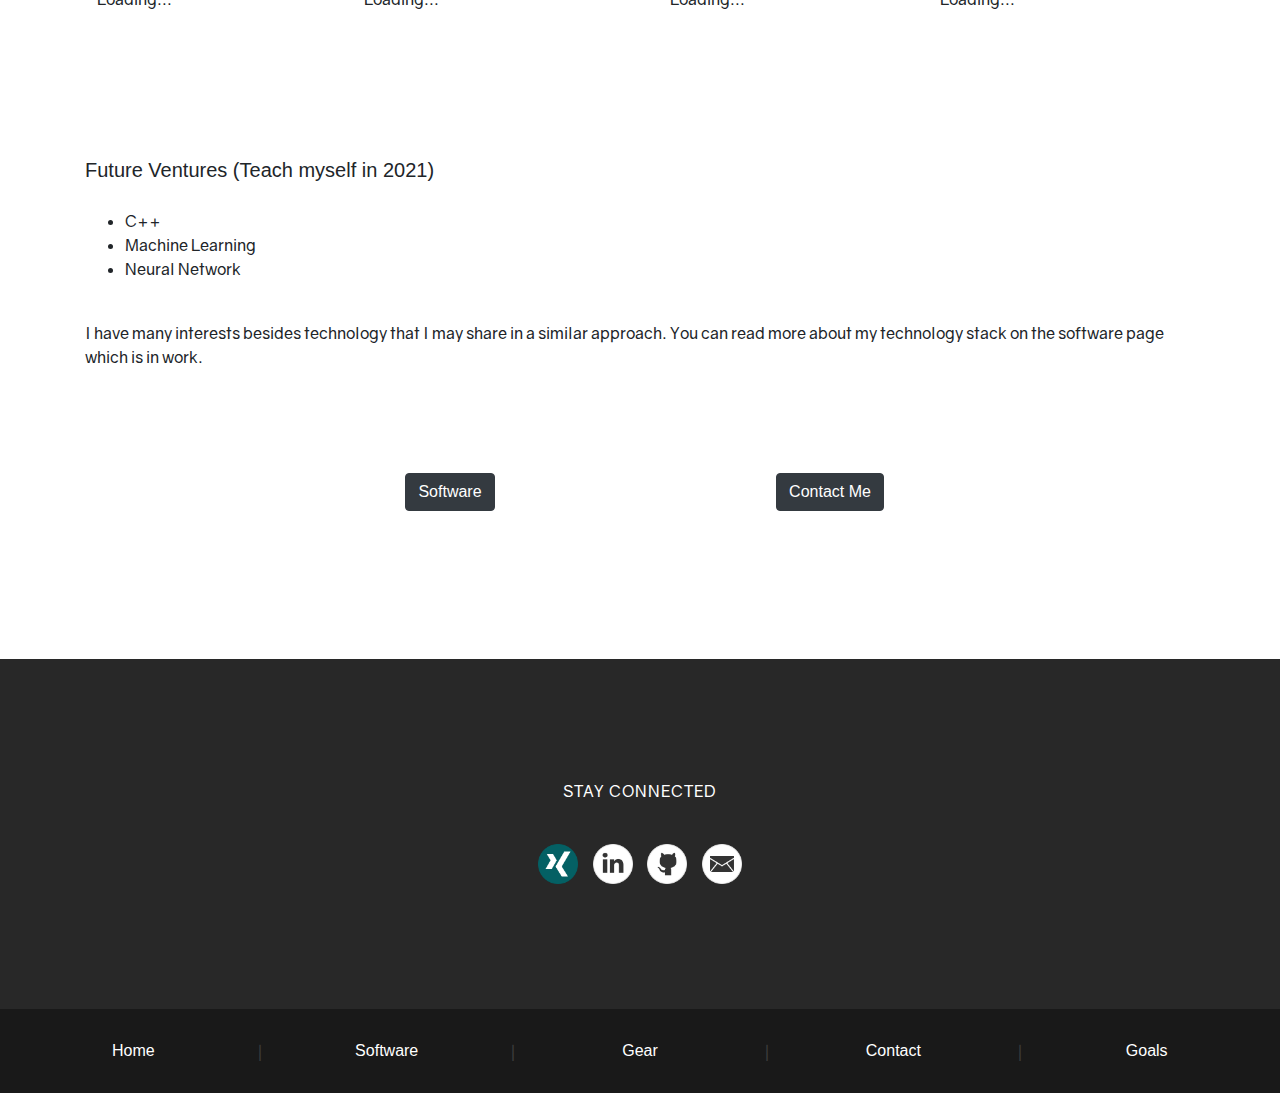
==== commit de1cf6e5: "startseite vorzeitig fertig" ====
--- a/index.html
+++ b/index.html
@@ -15,8 +15,7 @@
 	<link rel="stylesheet" type="text/css" href="assets/css/spacing.css" class="next-head" />
 	<link rel="stylesheet" type="text/css" href="assets/css/main.css" class="next-head" />
 	<link rel="stylesheet" type="text/css" href="assets/css/nav.css"/>
-	<script src="assets/js/jquery.min.js" class="next-head"></script>
-	<script src="assets/js/popper.min.js" class="next-head"></script>
+	<script src="assets/js/scrolldwn.js" class="next-head"></script>
 	<script src="assets/js/bootstrap.min.js" class="next-head"></script>
 	<style id="__jsx-1078214177">
 		.white.jsx-1078214177,
@@ -613,7 +612,6 @@
 				</div>
 			</nav>
 			<script src="assets/js/nav.js"></script>
-				</nav>
 			</div>
 			<div class="jsx-1808450649 homeImg">
 				<div class="jsx-617733361 Gravity-Book center landingDiv">
@@ -631,7 +629,7 @@
 						<h4 class="jsx-156389127 readMoreText">
 							<a class="jsx-156389127 stealthLink subPmin padX0" href="#">Read More</a>
 						</h4>
-						<button type="button" class="jsx-156389127 smoothScrollBtn">
+						<button onclick="scrolldwn()" class="jsx-156389127 smoothScrollBtn">
 							<svg version="1.0" xmlns="http://www.w3.org/2000/svg"width="35px" height="35px" viewBox="0 0 512.000000 512.000000" preserveAspectRatio="xMidYMid meet" class="jsx-156389127">
 								<g class="jsx-156389127" transform="translate(0.000000,512.000000) scale(0.100000,-0.100000)" fill="white"
 									stroke="none">
@@ -651,7 +649,7 @@
 			<div class="jsx-617733361 container-fluid backDark sec padY40">
 				<div class="jsx-617733361 container white">
 					<h3 class="jsx-617733361 subTitle">MY WORK</h3>
-					<p class="jsx-617733361 subText extPad">I thought not. it's not a story the Jedi would tell you. It's a Sith legend. Dart Plagueis was a Dark Lord of the Sith, so powerful and so wise he could use the Force to influence the midichlorians to create life... he had such a knowledge of the dark side, he could even keep the ones he cared about from dying. </p>
+					<p class="jsx-617733361 subText extPad"></p>
 					<div class="jsx-617733361 row listPanel">
 						<div class="jsx-617733361 col-lg-3">
 							<h5 class="jsx-617733361">Software Development</h5>
@@ -676,7 +674,7 @@
 			</div>
 			<div class="jsx-617733361 container-fluid sec">
 				<div class="jsx-617733361 container popularProjects">
-					<h5 class="jsx-617733361 h5spacing">Popular Projects from github, for most popular Projects</h5>
+					<h5 class="jsx-617733361 h5spacing">Popular Projects from github</h5>
 					<div class="jsx-617733361 table-responsive">
 						<div class="react-bootstrap-table">
 							<table class="table">
@@ -708,7 +706,6 @@
 						<li class="jsx-617733361">C++</li>
 						<li class="jsx-617733361">Machine Learning</li>
 						<li class="jsx-617733361">Neural Network</li>
-						<li class="jsx-617733361">Docker</li>
 					</ul><br class="jsx-617733361" />
 					<p class="jsx-617733361">I have many interests besides technology that I may share in a similar
 						approach. You can read more about my technology stack on the software page which is in work.</p><br
